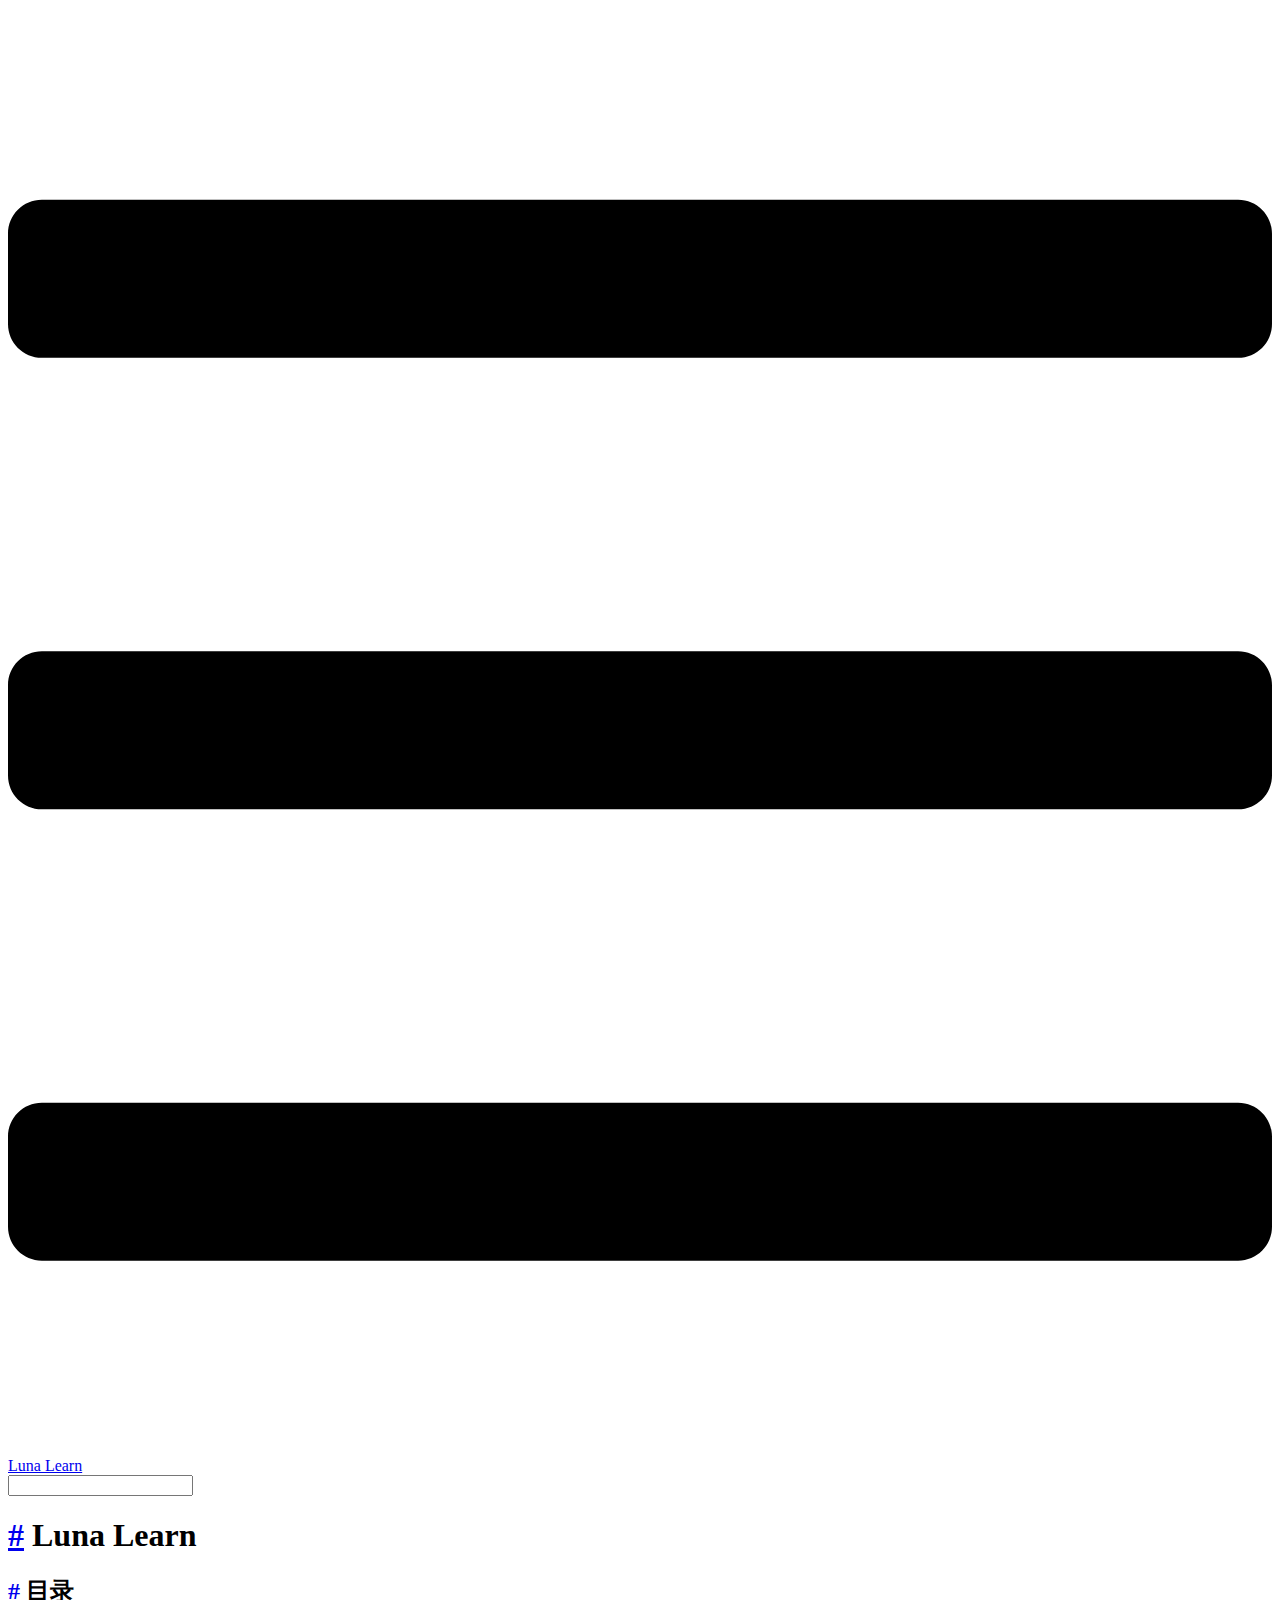
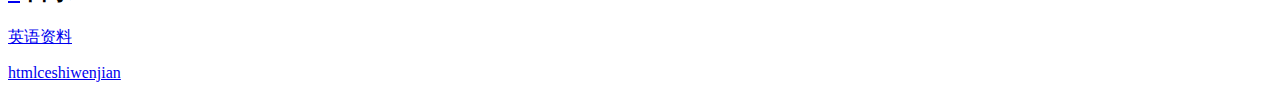
==== index.html @ 75dd422e "Deploy lunapen/lunalearn to github.com/lunapen/lunalearn.git:gh-pages" ====
<!DOCTYPE html>
<html lang="en-US">
  <head>
    <meta charset="utf-8">
    <meta name="viewport" content="width=device-width,initial-scale=1">
    <title>Luna Learn | Luna Learn</title>
    <meta name="description" content="Luna Learning Info">
    
    
    <link rel="preload" href="/lunalearn/assets/css/0.styles.c33a2234.css" as="style"><link rel="preload" href="/lunalearn/assets/js/app.5fbdd861.js" as="script"><link rel="preload" href="/lunalearn/assets/js/2.fe5e2482.js" as="script"><link rel="preload" href="/lunalearn/assets/js/6.fa6928d6.js" as="script"><link rel="prefetch" href="/lunalearn/assets/js/3.5d7d07a9.js"><link rel="prefetch" href="/lunalearn/assets/js/4.ecd92bb8.js"><link rel="prefetch" href="/lunalearn/assets/js/5.8da7331a.js"><link rel="prefetch" href="/lunalearn/assets/js/7.323d1b82.js">
    <link rel="stylesheet" href="/lunalearn/assets/css/0.styles.c33a2234.css">
  </head>
  <body>
    <div id="app" data-server-rendered="true"><div class="theme-container no-sidebar"><header class="navbar"><div class="sidebar-button"><svg xmlns="http://www.w3.org/2000/svg" aria-hidden="true" role="img" viewBox="0 0 448 512" class="icon"><path fill="currentColor" d="M436 124H12c-6.627 0-12-5.373-12-12V80c0-6.627 5.373-12 12-12h424c6.627 0 12 5.373 12 12v32c0 6.627-5.373 12-12 12zm0 160H12c-6.627 0-12-5.373-12-12v-32c0-6.627 5.373-12 12-12h424c6.627 0 12 5.373 12 12v32c0 6.627-5.373 12-12 12zm0 160H12c-6.627 0-12-5.373-12-12v-32c0-6.627 5.373-12 12-12h424c6.627 0 12 5.373 12 12v32c0 6.627-5.373 12-12 12z"></path></svg></div> <a href="/lunalearn/" class="home-link router-link-exact-active router-link-active"><!----> <span class="site-name">Luna Learn</span></a> <div class="links"><div class="search-box"><input aria-label="Search" autocomplete="off" spellcheck="false" value=""> <!----></div> <!----></div></header> <div class="sidebar-mask"></div> <aside class="sidebar"><!---->  <!----> </aside> <main class="page"> <div class="theme-default-content content__default"><h1 id="luna-learn"><a href="#luna-learn" aria-hidden="true" class="header-anchor">#</a> Luna Learn</h1> <h2 id="目录"><a href="#目录" aria-hidden="true" class="header-anchor">#</a> 目录</h2> <p><a href="/lunalearn/英语/英语.html">英语资料</a></p> <p><a href="test.html">htmlceshiwenjian</a></p></div> <footer class="page-edit"><!----> <!----></footer> <!----> </main></div><div class="global-ui"></div></div>
    <script src="/lunalearn/assets/js/app.5fbdd861.js" defer></script><script src="/lunalearn/assets/js/2.fe5e2482.js" defer></script><script src="/lunalearn/assets/js/6.fa6928d6.js" defer></script>
  </body>
</html>
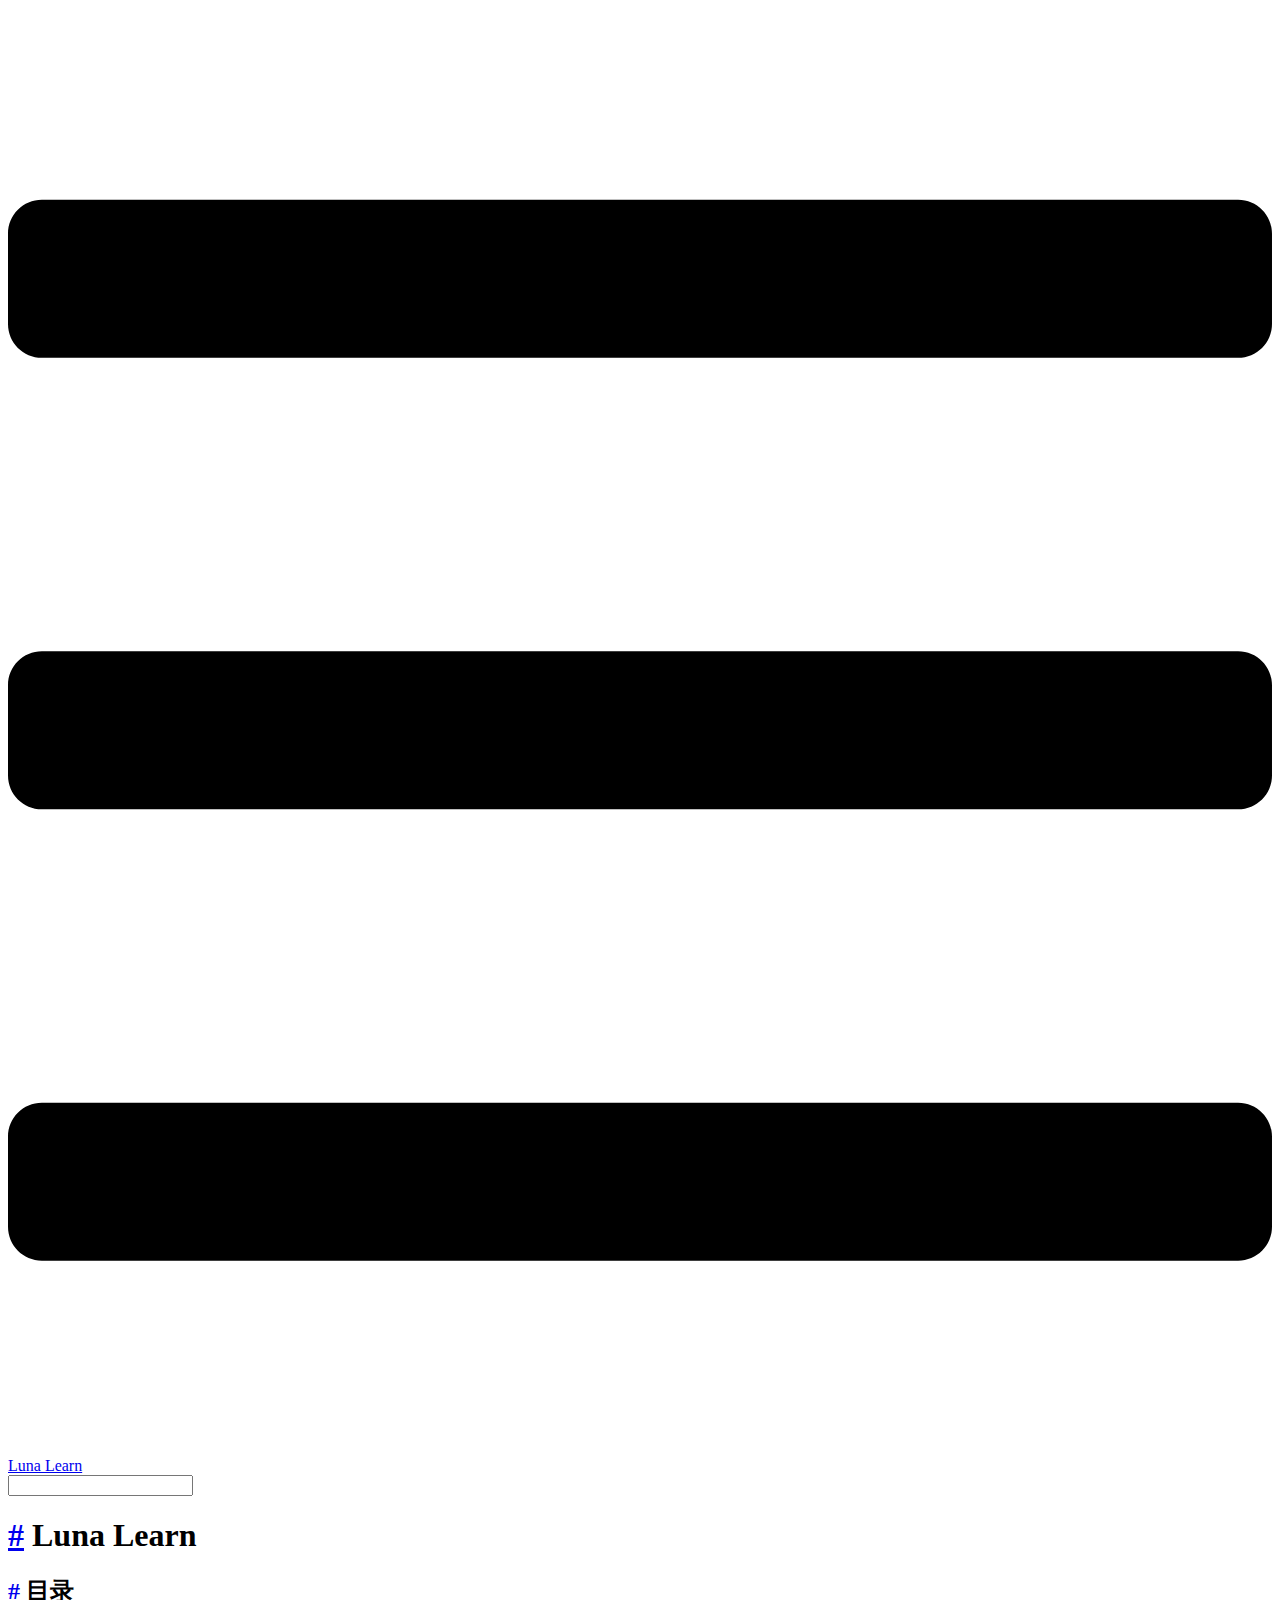
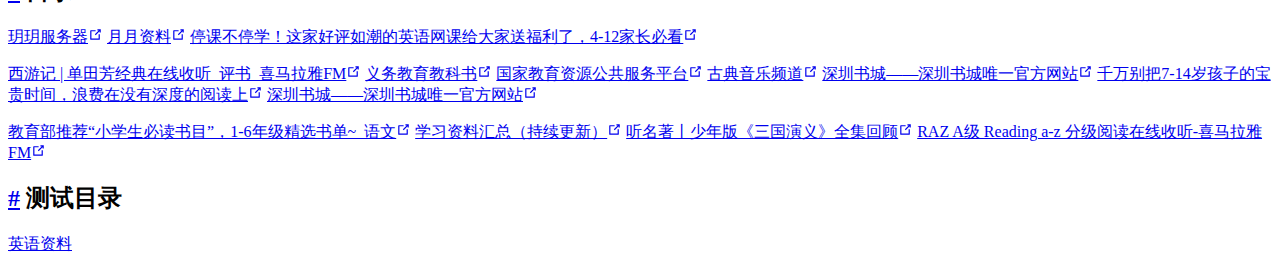
==== commit e15ee193: "Deploy lunapen/lunalearn to github.com/lunapen/lunalearn.git:gh-pages" ====
--- a/index.html
+++ b/index.html
@@ -4,14 +4,14 @@
     <meta charset="utf-8">
     <meta name="viewport" content="width=device-width,initial-scale=1">
     <title>Luna Learn | Luna Learn</title>
+    <meta name="generator" content="VuePress 1.5.4">
+    
     <meta name="description" content="Luna Learning Info">
-    
-    
-    <link rel="preload" href="/lunalearn/assets/css/0.styles.c33a2234.css" as="style"><link rel="preload" href="/lunalearn/assets/js/app.5fbdd861.js" as="script"><link rel="preload" href="/lunalearn/assets/js/2.fe5e2482.js" as="script"><link rel="preload" href="/lunalearn/assets/js/6.fa6928d6.js" as="script"><link rel="prefetch" href="/lunalearn/assets/js/3.5d7d07a9.js"><link rel="prefetch" href="/lunalearn/assets/js/4.ecd92bb8.js"><link rel="prefetch" href="/lunalearn/assets/js/5.8da7331a.js"><link rel="prefetch" href="/lunalearn/assets/js/7.323d1b82.js">
-    <link rel="stylesheet" href="/lunalearn/assets/css/0.styles.c33a2234.css">
+    <link rel="preload" href="/lunalearn/assets/css/0.styles.0b3ec290.css" as="style"><link rel="preload" href="/lunalearn/assets/js/app.a454f4f4.js" as="script"><link rel="preload" href="/lunalearn/assets/js/2.723adc8c.js" as="script"><link rel="preload" href="/lunalearn/assets/js/6.0cc2bf62.js" as="script"><link rel="prefetch" href="/lunalearn/assets/js/3.5d8bd6f5.js"><link rel="prefetch" href="/lunalearn/assets/js/4.ab7b9b03.js"><link rel="prefetch" href="/lunalearn/assets/js/5.4f9d5079.js">
+    <link rel="stylesheet" href="/lunalearn/assets/css/0.styles.0b3ec290.css">
   </head>
   <body>
-    <div id="app" data-server-rendered="true"><div class="theme-container no-sidebar"><header class="navbar"><div class="sidebar-button"><svg xmlns="http://www.w3.org/2000/svg" aria-hidden="true" role="img" viewBox="0 0 448 512" class="icon"><path fill="currentColor" d="M436 124H12c-6.627 0-12-5.373-12-12V80c0-6.627 5.373-12 12-12h424c6.627 0 12 5.373 12 12v32c0 6.627-5.373 12-12 12zm0 160H12c-6.627 0-12-5.373-12-12v-32c0-6.627 5.373-12 12-12h424c6.627 0 12 5.373 12 12v32c0 6.627-5.373 12-12 12zm0 160H12c-6.627 0-12-5.373-12-12v-32c0-6.627 5.373-12 12-12h424c6.627 0 12 5.373 12 12v32c0 6.627-5.373 12-12 12z"></path></svg></div> <a href="/lunalearn/" class="home-link router-link-exact-active router-link-active"><!----> <span class="site-name">Luna Learn</span></a> <div class="links"><div class="search-box"><input aria-label="Search" autocomplete="off" spellcheck="false" value=""> <!----></div> <!----></div></header> <div class="sidebar-mask"></div> <aside class="sidebar"><!---->  <!----> </aside> <main class="page"> <div class="theme-default-content content__default"><h1 id="luna-learn"><a href="#luna-learn" aria-hidden="true" class="header-anchor">#</a> Luna Learn</h1> <h2 id="目录"><a href="#目录" aria-hidden="true" class="header-anchor">#</a> 目录</h2> <p><a href="/lunalearn/英语/英语.html">英语资料</a></p> <p><a href="test.html">htmlceshiwenjian</a></p></div> <footer class="page-edit"><!----> <!----></footer> <!----> </main></div><div class="global-ui"></div></div>
-    <script src="/lunalearn/assets/js/app.5fbdd861.js" defer></script><script src="/lunalearn/assets/js/2.fe5e2482.js" defer></script><script src="/lunalearn/assets/js/6.fa6928d6.js" defer></script>
+    <div id="app" data-server-rendered="true"><div class="theme-container no-sidebar"><header class="navbar"><div class="sidebar-button"><svg xmlns="http://www.w3.org/2000/svg" aria-hidden="true" role="img" viewBox="0 0 448 512" class="icon"><path fill="currentColor" d="M436 124H12c-6.627 0-12-5.373-12-12V80c0-6.627 5.373-12 12-12h424c6.627 0 12 5.373 12 12v32c0 6.627-5.373 12-12 12zm0 160H12c-6.627 0-12-5.373-12-12v-32c0-6.627 5.373-12 12-12h424c6.627 0 12 5.373 12 12v32c0 6.627-5.373 12-12 12zm0 160H12c-6.627 0-12-5.373-12-12v-32c0-6.627 5.373-12 12-12h424c6.627 0 12 5.373 12 12v32c0 6.627-5.373 12-12 12z"></path></svg></div> <a href="/lunalearn/" aria-current="page" class="home-link router-link-exact-active router-link-active"><!----> <span class="site-name">Luna Learn</span></a> <div class="links"><div class="search-box"><input aria-label="Search" autocomplete="off" spellcheck="false" value=""> <!----></div> <!----></div></header> <div class="sidebar-mask"></div> <aside class="sidebar"><!---->  <!----> </aside> <main class="page"> <div class="theme-default-content content__default"><h1 id="luna-learn"><a href="#luna-learn" class="header-anchor">#</a> Luna Learn</h1> <h2 id="目录"><a href="#目录" class="header-anchor">#</a> 目录</h2> <p><a href="http://192.168.3.103:8080/" target="_blank" rel="noopener noreferrer">玥玥服务器<svg xmlns="http://www.w3.org/2000/svg" aria-hidden="true" x="0px" y="0px" viewBox="0 0 100 100" width="15" height="15" class="icon outbound"><path fill="currentColor" d="M18.8,85.1h56l0,0c2.2,0,4-1.8,4-4v-32h-8v28h-48v-48h28v-8h-32l0,0c-2.2,0-4,1.8-4,4v56C14.8,83.3,16.6,85.1,18.8,85.1z"></path> <polygon fill="currentColor" points="45.7,48.7 51.3,54.3 77.2,28.5 77.2,37.2 85.2,37.2 85.2,14.9 62.8,14.9 62.8,22.9 71.5,22.9"></polygon></svg></a> <a href="http://192.168.3.103:8090/" target="_blank" rel="noopener noreferrer">月月资料<svg xmlns="http://www.w3.org/2000/svg" aria-hidden="true" x="0px" y="0px" viewBox="0 0 100 100" width="15" height="15" class="icon outbound"><path fill="currentColor" d="M18.8,85.1h56l0,0c2.2,0,4-1.8,4-4v-32h-8v28h-48v-48h28v-8h-32l0,0c-2.2,0-4,1.8-4,4v56C14.8,83.3,16.6,85.1,18.8,85.1z"></path> <polygon fill="currentColor" points="45.7,48.7 51.3,54.3 77.2,28.5 77.2,37.2 85.2,37.2 85.2,14.9 62.8,14.9 62.8,22.9 71.5,22.9"></polygon></svg></a> <a href="https://mp.weixin.qq.com/s/Y0344AFlbVqsIZoWi_3NJQ" target="_blank" rel="noopener noreferrer">停课不停学！这家好评如潮的英语网课给大家送福利了，4-12家长必看<svg xmlns="http://www.w3.org/2000/svg" aria-hidden="true" x="0px" y="0px" viewBox="0 0 100 100" width="15" height="15" class="icon outbound"><path fill="currentColor" d="M18.8,85.1h56l0,0c2.2,0,4-1.8,4-4v-32h-8v28h-48v-48h28v-8h-32l0,0c-2.2,0-4,1.8-4,4v56C14.8,83.3,16.6,85.1,18.8,85.1z"></path> <polygon fill="currentColor" points="45.7,48.7 51.3,54.3 77.2,28.5 77.2,37.2 85.2,37.2 85.2,14.9 62.8,14.9 62.8,22.9 71.5,22.9"></polygon></svg></a></p> <p><a href="https://www.ximalaya.com/xiangsheng/3196/" target="_blank" rel="noopener noreferrer">西游记 | 单田芳经典在线收听_评书_喜马拉雅FM<svg xmlns="http://www.w3.org/2000/svg" aria-hidden="true" x="0px" y="0px" viewBox="0 0 100 100" width="15" height="15" class="icon outbound"><path fill="currentColor" d="M18.8,85.1h56l0,0c2.2,0,4-1.8,4-4v-32h-8v28h-48v-48h28v-8h-32l0,0c-2.2,0-4,1.8-4,4v56C14.8,83.3,16.6,85.1,18.8,85.1z"></path> <polygon fill="currentColor" points="45.7,48.7 51.3,54.3 77.2,28.5 77.2,37.2 85.2,37.2 85.2,14.9 62.8,14.9 62.8,22.9 71.5,22.9"></polygon></svg></a> <a href="http://bp.pep.com.cn/jc/ywjyjks/ywjygjkcjc/index.html?from=timeline&amp;isappinstalled=0" target="_blank" rel="noopener noreferrer">义务教育教科书<svg xmlns="http://www.w3.org/2000/svg" aria-hidden="true" x="0px" y="0px" viewBox="0 0 100 100" width="15" height="15" class="icon outbound"><path fill="currentColor" d="M18.8,85.1h56l0,0c2.2,0,4-1.8,4-4v-32h-8v28h-48v-48h28v-8h-32l0,0c-2.2,0-4,1.8-4,4v56C14.8,83.3,16.6,85.1,18.8,85.1z"></path> <polygon fill="currentColor" points="45.7,48.7 51.3,54.3 77.2,28.5 77.2,37.2 85.2,37.2 85.2,14.9 62.8,14.9 62.8,22.9 71.5,22.9"></polygon></svg></a> <a href="http://www.eduyun.cn/" target="_blank" rel="noopener noreferrer">国家教育资源公共服务平台<svg xmlns="http://www.w3.org/2000/svg" aria-hidden="true" x="0px" y="0px" viewBox="0 0 100 100" width="15" height="15" class="icon outbound"><path fill="currentColor" d="M18.8,85.1h56l0,0c2.2,0,4-1.8,4-4v-32h-8v28h-48v-48h28v-8h-32l0,0c-2.2,0-4,1.8-4,4v56C14.8,83.3,16.6,85.1,18.8,85.1z"></path> <polygon fill="currentColor" points="45.7,48.7 51.3,54.3 77.2,28.5 77.2,37.2 85.2,37.2 85.2,14.9 62.8,14.9 62.8,22.9 71.5,22.9"></polygon></svg></a> <a href="http://www.ncpa-classic.com/" target="_blank" rel="noopener noreferrer">古典音乐频道<svg xmlns="http://www.w3.org/2000/svg" aria-hidden="true" x="0px" y="0px" viewBox="0 0 100 100" width="15" height="15" class="icon outbound"><path fill="currentColor" d="M18.8,85.1h56l0,0c2.2,0,4-1.8,4-4v-32h-8v28h-48v-48h28v-8h-32l0,0c-2.2,0-4,1.8-4,4v56C14.8,83.3,16.6,85.1,18.8,85.1z"></path> <polygon fill="currentColor" points="45.7,48.7 51.3,54.3 77.2,28.5 77.2,37.2 85.2,37.2 85.2,14.9 62.8,14.9 62.8,22.9 71.5,22.9"></polygon></svg></a> <a href="https://www.szbookmall.com/" target="_blank" rel="noopener noreferrer">深圳书城——深圳书城唯一官方网站<svg xmlns="http://www.w3.org/2000/svg" aria-hidden="true" x="0px" y="0px" viewBox="0 0 100 100" width="15" height="15" class="icon outbound"><path fill="currentColor" d="M18.8,85.1h56l0,0c2.2,0,4-1.8,4-4v-32h-8v28h-48v-48h28v-8h-32l0,0c-2.2,0-4,1.8-4,4v56C14.8,83.3,16.6,85.1,18.8,85.1z"></path> <polygon fill="currentColor" points="45.7,48.7 51.3,54.3 77.2,28.5 77.2,37.2 85.2,37.2 85.2,14.9 62.8,14.9 62.8,22.9 71.5,22.9"></polygon></svg></a> <a href="https://mp.weixin.qq.com/s/RybhCmQ7KZSVSfNQa30jxQ" target="_blank" rel="noopener noreferrer">千万别把7-14岁孩子的宝贵时间，浪费在没有深度的阅读上<svg xmlns="http://www.w3.org/2000/svg" aria-hidden="true" x="0px" y="0px" viewBox="0 0 100 100" width="15" height="15" class="icon outbound"><path fill="currentColor" d="M18.8,85.1h56l0,0c2.2,0,4-1.8,4-4v-32h-8v28h-48v-48h28v-8h-32l0,0c-2.2,0-4,1.8-4,4v56C14.8,83.3,16.6,85.1,18.8,85.1z"></path> <polygon fill="currentColor" points="45.7,48.7 51.3,54.3 77.2,28.5 77.2,37.2 85.2,37.2 85.2,14.9 62.8,14.9 62.8,22.9 71.5,22.9"></polygon></svg></a> <a href="https://www.szbookmall.com/search?keyword=%E9%95%BF%E9%9D%92%E8%97%A4" target="_blank" rel="noopener noreferrer">深圳书城——深圳书城唯一官方网站<svg xmlns="http://www.w3.org/2000/svg" aria-hidden="true" x="0px" y="0px" viewBox="0 0 100 100" width="15" height="15" class="icon outbound"><path fill="currentColor" d="M18.8,85.1h56l0,0c2.2,0,4-1.8,4-4v-32h-8v28h-48v-48h28v-8h-32l0,0c-2.2,0-4,1.8-4,4v56C14.8,83.3,16.6,85.1,18.8,85.1z"></path> <polygon fill="currentColor" points="45.7,48.7 51.3,54.3 77.2,28.5 77.2,37.2 85.2,37.2 85.2,14.9 62.8,14.9 62.8,22.9 71.5,22.9"></polygon></svg></a></p> <p><a href="https://www.sohu.com/a/329082604_823141" target="_blank" rel="noopener noreferrer">教育部推荐“小学生必读书目”，1-6年级精选书单~_语文<svg xmlns="http://www.w3.org/2000/svg" aria-hidden="true" x="0px" y="0px" viewBox="0 0 100 100" width="15" height="15" class="icon outbound"><path fill="currentColor" d="M18.8,85.1h56l0,0c2.2,0,4-1.8,4-4v-32h-8v28h-48v-48h28v-8h-32l0,0c-2.2,0-4,1.8-4,4v56C14.8,83.3,16.6,85.1,18.8,85.1z"></path> <polygon fill="currentColor" points="45.7,48.7 51.3,54.3 77.2,28.5 77.2,37.2 85.2,37.2 85.2,14.9 62.8,14.9 62.8,22.9 71.5,22.9"></polygon></svg></a> <a href="https://www.sohu.com/a/197954657_99904014" target="_blank" rel="noopener noreferrer">学习资料汇总（持续更新）<svg xmlns="http://www.w3.org/2000/svg" aria-hidden="true" x="0px" y="0px" viewBox="0 0 100 100" width="15" height="15" class="icon outbound"><path fill="currentColor" d="M18.8,85.1h56l0,0c2.2,0,4-1.8,4-4v-32h-8v28h-48v-48h28v-8h-32l0,0c-2.2,0-4,1.8-4,4v56C14.8,83.3,16.6,85.1,18.8,85.1z"></path> <polygon fill="currentColor" points="45.7,48.7 51.3,54.3 77.2,28.5 77.2,37.2 85.2,37.2 85.2,14.9 62.8,14.9 62.8,22.9 71.5,22.9"></polygon></svg></a> <a href="https://mp.weixin.qq.com/s/u2RkjOWJ90drA4Id2Y0jGg" target="_blank" rel="noopener noreferrer">听名著丨少年版《三国演义》全集回顾<svg xmlns="http://www.w3.org/2000/svg" aria-hidden="true" x="0px" y="0px" viewBox="0 0 100 100" width="15" height="15" class="icon outbound"><path fill="currentColor" d="M18.8,85.1h56l0,0c2.2,0,4-1.8,4-4v-32h-8v28h-48v-48h28v-8h-32l0,0c-2.2,0-4,1.8-4,4v56C14.8,83.3,16.6,85.1,18.8,85.1z"></path> <polygon fill="currentColor" points="45.7,48.7 51.3,54.3 77.2,28.5 77.2,37.2 85.2,37.2 85.2,14.9 62.8,14.9 62.8,22.9 71.5,22.9"></polygon></svg></a> <a href="https://www.ximalaya.com/ertong/15759134/" target="_blank" rel="noopener noreferrer">RAZ A级 Reading a-z 分级阅读在线收听-喜马拉雅FM<svg xmlns="http://www.w3.org/2000/svg" aria-hidden="true" x="0px" y="0px" viewBox="0 0 100 100" width="15" height="15" class="icon outbound"><path fill="currentColor" d="M18.8,85.1h56l0,0c2.2,0,4-1.8,4-4v-32h-8v28h-48v-48h28v-8h-32l0,0c-2.2,0-4,1.8-4,4v56C14.8,83.3,16.6,85.1,18.8,85.1z"></path> <polygon fill="currentColor" points="45.7,48.7 51.3,54.3 77.2,28.5 77.2,37.2 85.2,37.2 85.2,14.9 62.8,14.9 62.8,22.9 71.5,22.9"></polygon></svg></a></p> <h2 id="测试目录"><a href="#测试目录" class="header-anchor">#</a> 测试目录</h2> <p><a href="/lunalearn/英语/英语.html">英语资料</a></p></div> <footer class="page-edit"><!----> <!----></footer> <!----> </main></div><div class="global-ui"></div></div>
+    <script src="/lunalearn/assets/js/app.a454f4f4.js" defer></script><script src="/lunalearn/assets/js/2.723adc8c.js" defer></script><script src="/lunalearn/assets/js/6.0cc2bf62.js" defer></script>
   </body>
 </html>
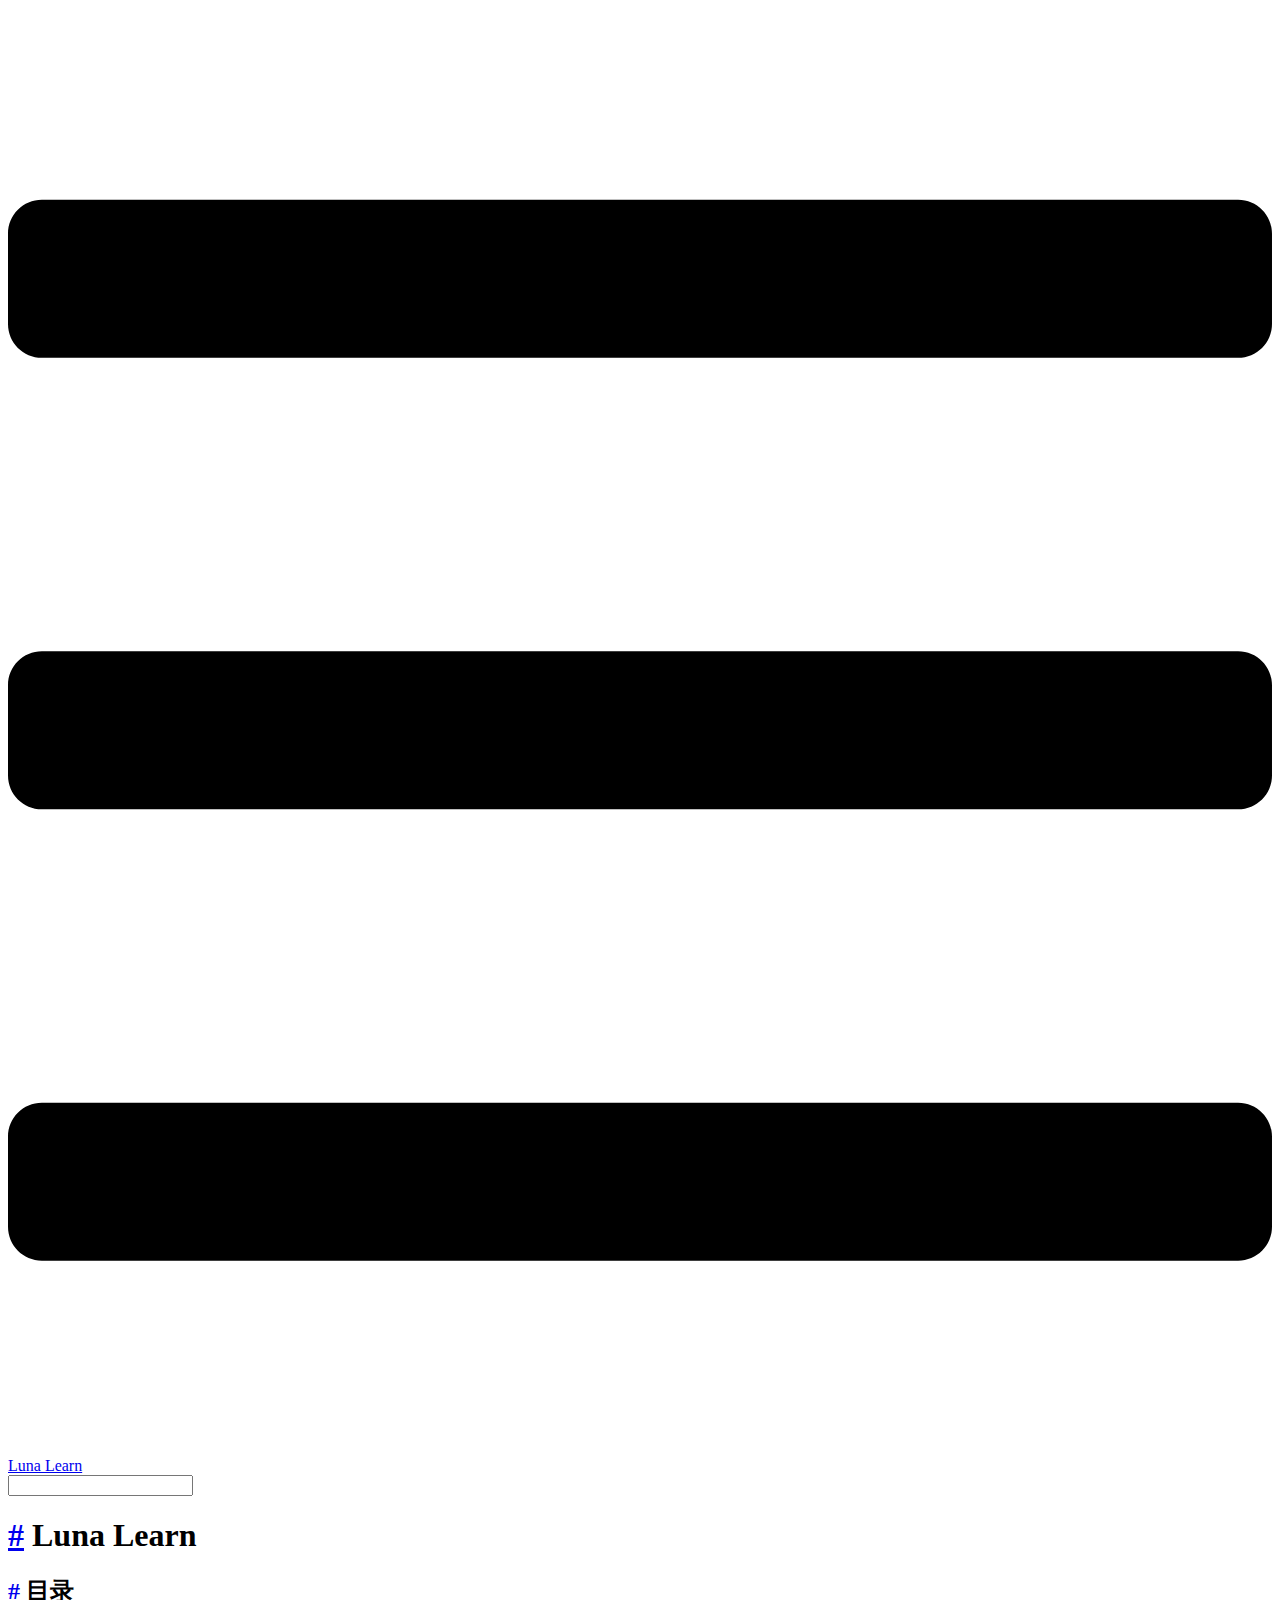
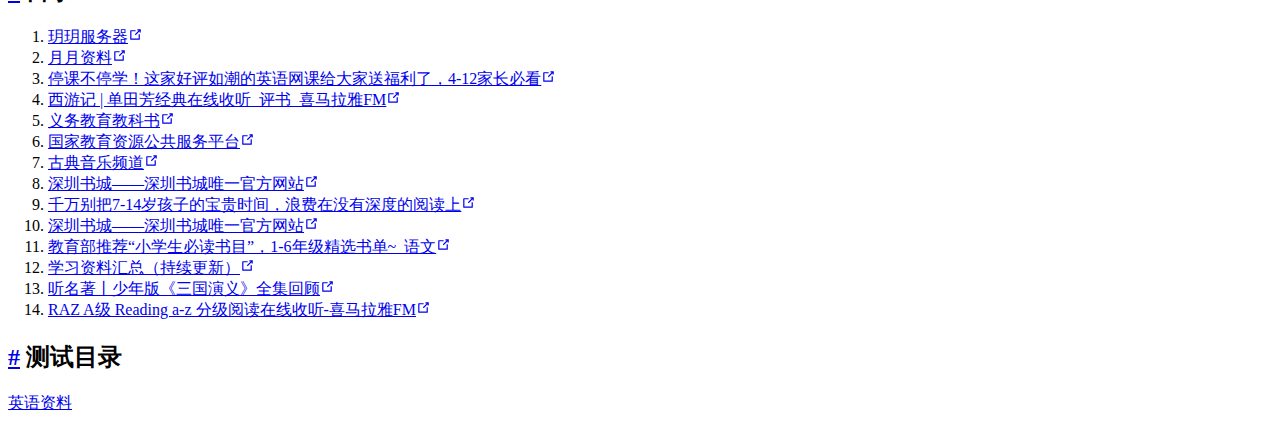
==== commit 32d64bc1: "Deploy lunapen/lunalearn to github.com/lunapen/lunalearn.git:gh-pages" ====
--- a/index.html
+++ b/index.html
@@ -7,11 +7,11 @@
     <meta name="generator" content="VuePress 1.5.4">
     
     <meta name="description" content="Luna Learning Info">
-    <link rel="preload" href="/lunalearn/assets/css/0.styles.0b3ec290.css" as="style"><link rel="preload" href="/lunalearn/assets/js/app.a454f4f4.js" as="script"><link rel="preload" href="/lunalearn/assets/js/2.723adc8c.js" as="script"><link rel="preload" href="/lunalearn/assets/js/6.0cc2bf62.js" as="script"><link rel="prefetch" href="/lunalearn/assets/js/3.5d8bd6f5.js"><link rel="prefetch" href="/lunalearn/assets/js/4.ab7b9b03.js"><link rel="prefetch" href="/lunalearn/assets/js/5.4f9d5079.js">
+    <link rel="preload" href="/lunalearn/assets/css/0.styles.0b3ec290.css" as="style"><link rel="preload" href="/lunalearn/assets/js/app.b7eec5b1.js" as="script"><link rel="preload" href="/lunalearn/assets/js/2.723adc8c.js" as="script"><link rel="preload" href="/lunalearn/assets/js/6.4246b91c.js" as="script"><link rel="prefetch" href="/lunalearn/assets/js/3.5d8bd6f5.js"><link rel="prefetch" href="/lunalearn/assets/js/4.5028f080.js"><link rel="prefetch" href="/lunalearn/assets/js/5.4f9d5079.js">
     <link rel="stylesheet" href="/lunalearn/assets/css/0.styles.0b3ec290.css">
   </head>
   <body>
-    <div id="app" data-server-rendered="true"><div class="theme-container no-sidebar"><header class="navbar"><div class="sidebar-button"><svg xmlns="http://www.w3.org/2000/svg" aria-hidden="true" role="img" viewBox="0 0 448 512" class="icon"><path fill="currentColor" d="M436 124H12c-6.627 0-12-5.373-12-12V80c0-6.627 5.373-12 12-12h424c6.627 0 12 5.373 12 12v32c0 6.627-5.373 12-12 12zm0 160H12c-6.627 0-12-5.373-12-12v-32c0-6.627 5.373-12 12-12h424c6.627 0 12 5.373 12 12v32c0 6.627-5.373 12-12 12zm0 160H12c-6.627 0-12-5.373-12-12v-32c0-6.627 5.373-12 12-12h424c6.627 0 12 5.373 12 12v32c0 6.627-5.373 12-12 12z"></path></svg></div> <a href="/lunalearn/" aria-current="page" class="home-link router-link-exact-active router-link-active"><!----> <span class="site-name">Luna Learn</span></a> <div class="links"><div class="search-box"><input aria-label="Search" autocomplete="off" spellcheck="false" value=""> <!----></div> <!----></div></header> <div class="sidebar-mask"></div> <aside class="sidebar"><!---->  <!----> </aside> <main class="page"> <div class="theme-default-content content__default"><h1 id="luna-learn"><a href="#luna-learn" class="header-anchor">#</a> Luna Learn</h1> <h2 id="目录"><a href="#目录" class="header-anchor">#</a> 目录</h2> <p><a href="http://192.168.3.103:8080/" target="_blank" rel="noopener noreferrer">玥玥服务器<svg xmlns="http://www.w3.org/2000/svg" aria-hidden="true" x="0px" y="0px" viewBox="0 0 100 100" width="15" height="15" class="icon outbound"><path fill="currentColor" d="M18.8,85.1h56l0,0c2.2,0,4-1.8,4-4v-32h-8v28h-48v-48h28v-8h-32l0,0c-2.2,0-4,1.8-4,4v56C14.8,83.3,16.6,85.1,18.8,85.1z"></path> <polygon fill="currentColor" points="45.7,48.7 51.3,54.3 77.2,28.5 77.2,37.2 85.2,37.2 85.2,14.9 62.8,14.9 62.8,22.9 71.5,22.9"></polygon></svg></a> <a href="http://192.168.3.103:8090/" target="_blank" rel="noopener noreferrer">月月资料<svg xmlns="http://www.w3.org/2000/svg" aria-hidden="true" x="0px" y="0px" viewBox="0 0 100 100" width="15" height="15" class="icon outbound"><path fill="currentColor" d="M18.8,85.1h56l0,0c2.2,0,4-1.8,4-4v-32h-8v28h-48v-48h28v-8h-32l0,0c-2.2,0-4,1.8-4,4v56C14.8,83.3,16.6,85.1,18.8,85.1z"></path> <polygon fill="currentColor" points="45.7,48.7 51.3,54.3 77.2,28.5 77.2,37.2 85.2,37.2 85.2,14.9 62.8,14.9 62.8,22.9 71.5,22.9"></polygon></svg></a> <a href="https://mp.weixin.qq.com/s/Y0344AFlbVqsIZoWi_3NJQ" target="_blank" rel="noopener noreferrer">停课不停学！这家好评如潮的英语网课给大家送福利了，4-12家长必看<svg xmlns="http://www.w3.org/2000/svg" aria-hidden="true" x="0px" y="0px" viewBox="0 0 100 100" width="15" height="15" class="icon outbound"><path fill="currentColor" d="M18.8,85.1h56l0,0c2.2,0,4-1.8,4-4v-32h-8v28h-48v-48h28v-8h-32l0,0c-2.2,0-4,1.8-4,4v56C14.8,83.3,16.6,85.1,18.8,85.1z"></path> <polygon fill="currentColor" points="45.7,48.7 51.3,54.3 77.2,28.5 77.2,37.2 85.2,37.2 85.2,14.9 62.8,14.9 62.8,22.9 71.5,22.9"></polygon></svg></a></p> <p><a href="https://www.ximalaya.com/xiangsheng/3196/" target="_blank" rel="noopener noreferrer">西游记 | 单田芳经典在线收听_评书_喜马拉雅FM<svg xmlns="http://www.w3.org/2000/svg" aria-hidden="true" x="0px" y="0px" viewBox="0 0 100 100" width="15" height="15" class="icon outbound"><path fill="currentColor" d="M18.8,85.1h56l0,0c2.2,0,4-1.8,4-4v-32h-8v28h-48v-48h28v-8h-32l0,0c-2.2,0-4,1.8-4,4v56C14.8,83.3,16.6,85.1,18.8,85.1z"></path> <polygon fill="currentColor" points="45.7,48.7 51.3,54.3 77.2,28.5 77.2,37.2 85.2,37.2 85.2,14.9 62.8,14.9 62.8,22.9 71.5,22.9"></polygon></svg></a> <a href="http://bp.pep.com.cn/jc/ywjyjks/ywjygjkcjc/index.html?from=timeline&amp;isappinstalled=0" target="_blank" rel="noopener noreferrer">义务教育教科书<svg xmlns="http://www.w3.org/2000/svg" aria-hidden="true" x="0px" y="0px" viewBox="0 0 100 100" width="15" height="15" class="icon outbound"><path fill="currentColor" d="M18.8,85.1h56l0,0c2.2,0,4-1.8,4-4v-32h-8v28h-48v-48h28v-8h-32l0,0c-2.2,0-4,1.8-4,4v56C14.8,83.3,16.6,85.1,18.8,85.1z"></path> <polygon fill="currentColor" points="45.7,48.7 51.3,54.3 77.2,28.5 77.2,37.2 85.2,37.2 85.2,14.9 62.8,14.9 62.8,22.9 71.5,22.9"></polygon></svg></a> <a href="http://www.eduyun.cn/" target="_blank" rel="noopener noreferrer">国家教育资源公共服务平台<svg xmlns="http://www.w3.org/2000/svg" aria-hidden="true" x="0px" y="0px" viewBox="0 0 100 100" width="15" height="15" class="icon outbound"><path fill="currentColor" d="M18.8,85.1h56l0,0c2.2,0,4-1.8,4-4v-32h-8v28h-48v-48h28v-8h-32l0,0c-2.2,0-4,1.8-4,4v56C14.8,83.3,16.6,85.1,18.8,85.1z"></path> <polygon fill="currentColor" points="45.7,48.7 51.3,54.3 77.2,28.5 77.2,37.2 85.2,37.2 85.2,14.9 62.8,14.9 62.8,22.9 71.5,22.9"></polygon></svg></a> <a href="http://www.ncpa-classic.com/" target="_blank" rel="noopener noreferrer">古典音乐频道<svg xmlns="http://www.w3.org/2000/svg" aria-hidden="true" x="0px" y="0px" viewBox="0 0 100 100" width="15" height="15" class="icon outbound"><path fill="currentColor" d="M18.8,85.1h56l0,0c2.2,0,4-1.8,4-4v-32h-8v28h-48v-48h28v-8h-32l0,0c-2.2,0-4,1.8-4,4v56C14.8,83.3,16.6,85.1,18.8,85.1z"></path> <polygon fill="currentColor" points="45.7,48.7 51.3,54.3 77.2,28.5 77.2,37.2 85.2,37.2 85.2,14.9 62.8,14.9 62.8,22.9 71.5,22.9"></polygon></svg></a> <a href="https://www.szbookmall.com/" target="_blank" rel="noopener noreferrer">深圳书城——深圳书城唯一官方网站<svg xmlns="http://www.w3.org/2000/svg" aria-hidden="true" x="0px" y="0px" viewBox="0 0 100 100" width="15" height="15" class="icon outbound"><path fill="currentColor" d="M18.8,85.1h56l0,0c2.2,0,4-1.8,4-4v-32h-8v28h-48v-48h28v-8h-32l0,0c-2.2,0-4,1.8-4,4v56C14.8,83.3,16.6,85.1,18.8,85.1z"></path> <polygon fill="currentColor" points="45.7,48.7 51.3,54.3 77.2,28.5 77.2,37.2 85.2,37.2 85.2,14.9 62.8,14.9 62.8,22.9 71.5,22.9"></polygon></svg></a> <a href="https://mp.weixin.qq.com/s/RybhCmQ7KZSVSfNQa30jxQ" target="_blank" rel="noopener noreferrer">千万别把7-14岁孩子的宝贵时间，浪费在没有深度的阅读上<svg xmlns="http://www.w3.org/2000/svg" aria-hidden="true" x="0px" y="0px" viewBox="0 0 100 100" width="15" height="15" class="icon outbound"><path fill="currentColor" d="M18.8,85.1h56l0,0c2.2,0,4-1.8,4-4v-32h-8v28h-48v-48h28v-8h-32l0,0c-2.2,0-4,1.8-4,4v56C14.8,83.3,16.6,85.1,18.8,85.1z"></path> <polygon fill="currentColor" points="45.7,48.7 51.3,54.3 77.2,28.5 77.2,37.2 85.2,37.2 85.2,14.9 62.8,14.9 62.8,22.9 71.5,22.9"></polygon></svg></a> <a href="https://www.szbookmall.com/search?keyword=%E9%95%BF%E9%9D%92%E8%97%A4" target="_blank" rel="noopener noreferrer">深圳书城——深圳书城唯一官方网站<svg xmlns="http://www.w3.org/2000/svg" aria-hidden="true" x="0px" y="0px" viewBox="0 0 100 100" width="15" height="15" class="icon outbound"><path fill="currentColor" d="M18.8,85.1h56l0,0c2.2,0,4-1.8,4-4v-32h-8v28h-48v-48h28v-8h-32l0,0c-2.2,0-4,1.8-4,4v56C14.8,83.3,16.6,85.1,18.8,85.1z"></path> <polygon fill="currentColor" points="45.7,48.7 51.3,54.3 77.2,28.5 77.2,37.2 85.2,37.2 85.2,14.9 62.8,14.9 62.8,22.9 71.5,22.9"></polygon></svg></a></p> <p><a href="https://www.sohu.com/a/329082604_823141" target="_blank" rel="noopener noreferrer">教育部推荐“小学生必读书目”，1-6年级精选书单~_语文<svg xmlns="http://www.w3.org/2000/svg" aria-hidden="true" x="0px" y="0px" viewBox="0 0 100 100" width="15" height="15" class="icon outbound"><path fill="currentColor" d="M18.8,85.1h56l0,0c2.2,0,4-1.8,4-4v-32h-8v28h-48v-48h28v-8h-32l0,0c-2.2,0-4,1.8-4,4v56C14.8,83.3,16.6,85.1,18.8,85.1z"></path> <polygon fill="currentColor" points="45.7,48.7 51.3,54.3 77.2,28.5 77.2,37.2 85.2,37.2 85.2,14.9 62.8,14.9 62.8,22.9 71.5,22.9"></polygon></svg></a> <a href="https://www.sohu.com/a/197954657_99904014" target="_blank" rel="noopener noreferrer">学习资料汇总（持续更新）<svg xmlns="http://www.w3.org/2000/svg" aria-hidden="true" x="0px" y="0px" viewBox="0 0 100 100" width="15" height="15" class="icon outbound"><path fill="currentColor" d="M18.8,85.1h56l0,0c2.2,0,4-1.8,4-4v-32h-8v28h-48v-48h28v-8h-32l0,0c-2.2,0-4,1.8-4,4v56C14.8,83.3,16.6,85.1,18.8,85.1z"></path> <polygon fill="currentColor" points="45.7,48.7 51.3,54.3 77.2,28.5 77.2,37.2 85.2,37.2 85.2,14.9 62.8,14.9 62.8,22.9 71.5,22.9"></polygon></svg></a> <a href="https://mp.weixin.qq.com/s/u2RkjOWJ90drA4Id2Y0jGg" target="_blank" rel="noopener noreferrer">听名著丨少年版《三国演义》全集回顾<svg xmlns="http://www.w3.org/2000/svg" aria-hidden="true" x="0px" y="0px" viewBox="0 0 100 100" width="15" height="15" class="icon outbound"><path fill="currentColor" d="M18.8,85.1h56l0,0c2.2,0,4-1.8,4-4v-32h-8v28h-48v-48h28v-8h-32l0,0c-2.2,0-4,1.8-4,4v56C14.8,83.3,16.6,85.1,18.8,85.1z"></path> <polygon fill="currentColor" points="45.7,48.7 51.3,54.3 77.2,28.5 77.2,37.2 85.2,37.2 85.2,14.9 62.8,14.9 62.8,22.9 71.5,22.9"></polygon></svg></a> <a href="https://www.ximalaya.com/ertong/15759134/" target="_blank" rel="noopener noreferrer">RAZ A级 Reading a-z 分级阅读在线收听-喜马拉雅FM<svg xmlns="http://www.w3.org/2000/svg" aria-hidden="true" x="0px" y="0px" viewBox="0 0 100 100" width="15" height="15" class="icon outbound"><path fill="currentColor" d="M18.8,85.1h56l0,0c2.2,0,4-1.8,4-4v-32h-8v28h-48v-48h28v-8h-32l0,0c-2.2,0-4,1.8-4,4v56C14.8,83.3,16.6,85.1,18.8,85.1z"></path> <polygon fill="currentColor" points="45.7,48.7 51.3,54.3 77.2,28.5 77.2,37.2 85.2,37.2 85.2,14.9 62.8,14.9 62.8,22.9 71.5,22.9"></polygon></svg></a></p> <h2 id="测试目录"><a href="#测试目录" class="header-anchor">#</a> 测试目录</h2> <p><a href="/lunalearn/英语/英语.html">英语资料</a></p></div> <footer class="page-edit"><!----> <!----></footer> <!----> </main></div><div class="global-ui"></div></div>
-    <script src="/lunalearn/assets/js/app.a454f4f4.js" defer></script><script src="/lunalearn/assets/js/2.723adc8c.js" defer></script><script src="/lunalearn/assets/js/6.0cc2bf62.js" defer></script>
+    <div id="app" data-server-rendered="true"><div class="theme-container no-sidebar"><header class="navbar"><div class="sidebar-button"><svg xmlns="http://www.w3.org/2000/svg" aria-hidden="true" role="img" viewBox="0 0 448 512" class="icon"><path fill="currentColor" d="M436 124H12c-6.627 0-12-5.373-12-12V80c0-6.627 5.373-12 12-12h424c6.627 0 12 5.373 12 12v32c0 6.627-5.373 12-12 12zm0 160H12c-6.627 0-12-5.373-12-12v-32c0-6.627 5.373-12 12-12h424c6.627 0 12 5.373 12 12v32c0 6.627-5.373 12-12 12zm0 160H12c-6.627 0-12-5.373-12-12v-32c0-6.627 5.373-12 12-12h424c6.627 0 12 5.373 12 12v32c0 6.627-5.373 12-12 12z"></path></svg></div> <a href="/lunalearn/" aria-current="page" class="home-link router-link-exact-active router-link-active"><!----> <span class="site-name">Luna Learn</span></a> <div class="links"><div class="search-box"><input aria-label="Search" autocomplete="off" spellcheck="false" value=""> <!----></div> <!----></div></header> <div class="sidebar-mask"></div> <aside class="sidebar"><!---->  <!----> </aside> <main class="page"> <div class="theme-default-content content__default"><h1 id="luna-learn"><a href="#luna-learn" class="header-anchor">#</a> Luna Learn</h1> <h2 id="目录"><a href="#目录" class="header-anchor">#</a> 目录</h2> <ol><li><a href="http://192.168.3.103:8080/" target="_blank" rel="noopener noreferrer">玥玥服务器<svg xmlns="http://www.w3.org/2000/svg" aria-hidden="true" x="0px" y="0px" viewBox="0 0 100 100" width="15" height="15" class="icon outbound"><path fill="currentColor" d="M18.8,85.1h56l0,0c2.2,0,4-1.8,4-4v-32h-8v28h-48v-48h28v-8h-32l0,0c-2.2,0-4,1.8-4,4v56C14.8,83.3,16.6,85.1,18.8,85.1z"></path> <polygon fill="currentColor" points="45.7,48.7 51.3,54.3 77.2,28.5 77.2,37.2 85.2,37.2 85.2,14.9 62.8,14.9 62.8,22.9 71.5,22.9"></polygon></svg></a></li> <li><a href="http://192.168.3.103:8090/" target="_blank" rel="noopener noreferrer">月月资料<svg xmlns="http://www.w3.org/2000/svg" aria-hidden="true" x="0px" y="0px" viewBox="0 0 100 100" width="15" height="15" class="icon outbound"><path fill="currentColor" d="M18.8,85.1h56l0,0c2.2,0,4-1.8,4-4v-32h-8v28h-48v-48h28v-8h-32l0,0c-2.2,0-4,1.8-4,4v56C14.8,83.3,16.6,85.1,18.8,85.1z"></path> <polygon fill="currentColor" points="45.7,48.7 51.3,54.3 77.2,28.5 77.2,37.2 85.2,37.2 85.2,14.9 62.8,14.9 62.8,22.9 71.5,22.9"></polygon></svg></a></li> <li><a href="https://mp.weixin.qq.com/s/Y0344AFlbVqsIZoWi_3NJQ" target="_blank" rel="noopener noreferrer">停课不停学！这家好评如潮的英语网课给大家送福利了，4-12家长必看<svg xmlns="http://www.w3.org/2000/svg" aria-hidden="true" x="0px" y="0px" viewBox="0 0 100 100" width="15" height="15" class="icon outbound"><path fill="currentColor" d="M18.8,85.1h56l0,0c2.2,0,4-1.8,4-4v-32h-8v28h-48v-48h28v-8h-32l0,0c-2.2,0-4,1.8-4,4v56C14.8,83.3,16.6,85.1,18.8,85.1z"></path> <polygon fill="currentColor" points="45.7,48.7 51.3,54.3 77.2,28.5 77.2,37.2 85.2,37.2 85.2,14.9 62.8,14.9 62.8,22.9 71.5,22.9"></polygon></svg></a></li> <li><a href="https://www.ximalaya.com/xiangsheng/3196/" target="_blank" rel="noopener noreferrer">西游记 | 单田芳经典在线收听_评书_喜马拉雅FM<svg xmlns="http://www.w3.org/2000/svg" aria-hidden="true" x="0px" y="0px" viewBox="0 0 100 100" width="15" height="15" class="icon outbound"><path fill="currentColor" d="M18.8,85.1h56l0,0c2.2,0,4-1.8,4-4v-32h-8v28h-48v-48h28v-8h-32l0,0c-2.2,0-4,1.8-4,4v56C14.8,83.3,16.6,85.1,18.8,85.1z"></path> <polygon fill="currentColor" points="45.7,48.7 51.3,54.3 77.2,28.5 77.2,37.2 85.2,37.2 85.2,14.9 62.8,14.9 62.8,22.9 71.5,22.9"></polygon></svg></a></li> <li><a href="http://bp.pep.com.cn/jc/ywjyjks/ywjygjkcjc/index.html?from=timeline&amp;isappinstalled=0" target="_blank" rel="noopener noreferrer">义务教育教科书<svg xmlns="http://www.w3.org/2000/svg" aria-hidden="true" x="0px" y="0px" viewBox="0 0 100 100" width="15" height="15" class="icon outbound"><path fill="currentColor" d="M18.8,85.1h56l0,0c2.2,0,4-1.8,4-4v-32h-8v28h-48v-48h28v-8h-32l0,0c-2.2,0-4,1.8-4,4v56C14.8,83.3,16.6,85.1,18.8,85.1z"></path> <polygon fill="currentColor" points="45.7,48.7 51.3,54.3 77.2,28.5 77.2,37.2 85.2,37.2 85.2,14.9 62.8,14.9 62.8,22.9 71.5,22.9"></polygon></svg></a></li> <li><a href="http://www.eduyun.cn/" target="_blank" rel="noopener noreferrer">国家教育资源公共服务平台<svg xmlns="http://www.w3.org/2000/svg" aria-hidden="true" x="0px" y="0px" viewBox="0 0 100 100" width="15" height="15" class="icon outbound"><path fill="currentColor" d="M18.8,85.1h56l0,0c2.2,0,4-1.8,4-4v-32h-8v28h-48v-48h28v-8h-32l0,0c-2.2,0-4,1.8-4,4v56C14.8,83.3,16.6,85.1,18.8,85.1z"></path> <polygon fill="currentColor" points="45.7,48.7 51.3,54.3 77.2,28.5 77.2,37.2 85.2,37.2 85.2,14.9 62.8,14.9 62.8,22.9 71.5,22.9"></polygon></svg></a></li> <li><a href="http://www.ncpa-classic.com/" target="_blank" rel="noopener noreferrer">古典音乐频道<svg xmlns="http://www.w3.org/2000/svg" aria-hidden="true" x="0px" y="0px" viewBox="0 0 100 100" width="15" height="15" class="icon outbound"><path fill="currentColor" d="M18.8,85.1h56l0,0c2.2,0,4-1.8,4-4v-32h-8v28h-48v-48h28v-8h-32l0,0c-2.2,0-4,1.8-4,4v56C14.8,83.3,16.6,85.1,18.8,85.1z"></path> <polygon fill="currentColor" points="45.7,48.7 51.3,54.3 77.2,28.5 77.2,37.2 85.2,37.2 85.2,14.9 62.8,14.9 62.8,22.9 71.5,22.9"></polygon></svg></a></li> <li><a href="https://www.szbookmall.com/" target="_blank" rel="noopener noreferrer">深圳书城——深圳书城唯一官方网站<svg xmlns="http://www.w3.org/2000/svg" aria-hidden="true" x="0px" y="0px" viewBox="0 0 100 100" width="15" height="15" class="icon outbound"><path fill="currentColor" d="M18.8,85.1h56l0,0c2.2,0,4-1.8,4-4v-32h-8v28h-48v-48h28v-8h-32l0,0c-2.2,0-4,1.8-4,4v56C14.8,83.3,16.6,85.1,18.8,85.1z"></path> <polygon fill="currentColor" points="45.7,48.7 51.3,54.3 77.2,28.5 77.2,37.2 85.2,37.2 85.2,14.9 62.8,14.9 62.8,22.9 71.5,22.9"></polygon></svg></a></li> <li><a href="https://mp.weixin.qq.com/s/RybhCmQ7KZSVSfNQa30jxQ" target="_blank" rel="noopener noreferrer">千万别把7-14岁孩子的宝贵时间，浪费在没有深度的阅读上<svg xmlns="http://www.w3.org/2000/svg" aria-hidden="true" x="0px" y="0px" viewBox="0 0 100 100" width="15" height="15" class="icon outbound"><path fill="currentColor" d="M18.8,85.1h56l0,0c2.2,0,4-1.8,4-4v-32h-8v28h-48v-48h28v-8h-32l0,0c-2.2,0-4,1.8-4,4v56C14.8,83.3,16.6,85.1,18.8,85.1z"></path> <polygon fill="currentColor" points="45.7,48.7 51.3,54.3 77.2,28.5 77.2,37.2 85.2,37.2 85.2,14.9 62.8,14.9 62.8,22.9 71.5,22.9"></polygon></svg></a></li> <li><a href="https://www.szbookmall.com/search?keyword=%E9%95%BF%E9%9D%92%E8%97%A4" target="_blank" rel="noopener noreferrer">深圳书城——深圳书城唯一官方网站<svg xmlns="http://www.w3.org/2000/svg" aria-hidden="true" x="0px" y="0px" viewBox="0 0 100 100" width="15" height="15" class="icon outbound"><path fill="currentColor" d="M18.8,85.1h56l0,0c2.2,0,4-1.8,4-4v-32h-8v28h-48v-48h28v-8h-32l0,0c-2.2,0-4,1.8-4,4v56C14.8,83.3,16.6,85.1,18.8,85.1z"></path> <polygon fill="currentColor" points="45.7,48.7 51.3,54.3 77.2,28.5 77.2,37.2 85.2,37.2 85.2,14.9 62.8,14.9 62.8,22.9 71.5,22.9"></polygon></svg></a></li> <li><a href="https://www.sohu.com/a/329082604_823141" target="_blank" rel="noopener noreferrer">教育部推荐“小学生必读书目”，1-6年级精选书单~_语文<svg xmlns="http://www.w3.org/2000/svg" aria-hidden="true" x="0px" y="0px" viewBox="0 0 100 100" width="15" height="15" class="icon outbound"><path fill="currentColor" d="M18.8,85.1h56l0,0c2.2,0,4-1.8,4-4v-32h-8v28h-48v-48h28v-8h-32l0,0c-2.2,0-4,1.8-4,4v56C14.8,83.3,16.6,85.1,18.8,85.1z"></path> <polygon fill="currentColor" points="45.7,48.7 51.3,54.3 77.2,28.5 77.2,37.2 85.2,37.2 85.2,14.9 62.8,14.9 62.8,22.9 71.5,22.9"></polygon></svg></a></li> <li><a href="https://www.sohu.com/a/197954657_99904014" target="_blank" rel="noopener noreferrer">学习资料汇总（持续更新）<svg xmlns="http://www.w3.org/2000/svg" aria-hidden="true" x="0px" y="0px" viewBox="0 0 100 100" width="15" height="15" class="icon outbound"><path fill="currentColor" d="M18.8,85.1h56l0,0c2.2,0,4-1.8,4-4v-32h-8v28h-48v-48h28v-8h-32l0,0c-2.2,0-4,1.8-4,4v56C14.8,83.3,16.6,85.1,18.8,85.1z"></path> <polygon fill="currentColor" points="45.7,48.7 51.3,54.3 77.2,28.5 77.2,37.2 85.2,37.2 85.2,14.9 62.8,14.9 62.8,22.9 71.5,22.9"></polygon></svg></a></li> <li><a href="https://mp.weixin.qq.com/s/u2RkjOWJ90drA4Id2Y0jGg" target="_blank" rel="noopener noreferrer">听名著丨少年版《三国演义》全集回顾<svg xmlns="http://www.w3.org/2000/svg" aria-hidden="true" x="0px" y="0px" viewBox="0 0 100 100" width="15" height="15" class="icon outbound"><path fill="currentColor" d="M18.8,85.1h56l0,0c2.2,0,4-1.8,4-4v-32h-8v28h-48v-48h28v-8h-32l0,0c-2.2,0-4,1.8-4,4v56C14.8,83.3,16.6,85.1,18.8,85.1z"></path> <polygon fill="currentColor" points="45.7,48.7 51.3,54.3 77.2,28.5 77.2,37.2 85.2,37.2 85.2,14.9 62.8,14.9 62.8,22.9 71.5,22.9"></polygon></svg></a></li> <li><a href="https://www.ximalaya.com/ertong/15759134/" target="_blank" rel="noopener noreferrer">RAZ A级 Reading a-z 分级阅读在线收听-喜马拉雅FM<svg xmlns="http://www.w3.org/2000/svg" aria-hidden="true" x="0px" y="0px" viewBox="0 0 100 100" width="15" height="15" class="icon outbound"><path fill="currentColor" d="M18.8,85.1h56l0,0c2.2,0,4-1.8,4-4v-32h-8v28h-48v-48h28v-8h-32l0,0c-2.2,0-4,1.8-4,4v56C14.8,83.3,16.6,85.1,18.8,85.1z"></path> <polygon fill="currentColor" points="45.7,48.7 51.3,54.3 77.2,28.5 77.2,37.2 85.2,37.2 85.2,14.9 62.8,14.9 62.8,22.9 71.5,22.9"></polygon></svg></a></li></ol> <h2 id="测试目录"><a href="#测试目录" class="header-anchor">#</a> 测试目录</h2> <p><a href="/lunalearn/英语/英语.html">英语资料</a></p></div> <footer class="page-edit"><!----> <!----></footer> <!----> </main></div><div class="global-ui"></div></div>
+    <script src="/lunalearn/assets/js/app.b7eec5b1.js" defer></script><script src="/lunalearn/assets/js/2.723adc8c.js" defer></script><script src="/lunalearn/assets/js/6.4246b91c.js" defer></script>
   </body>
 </html>
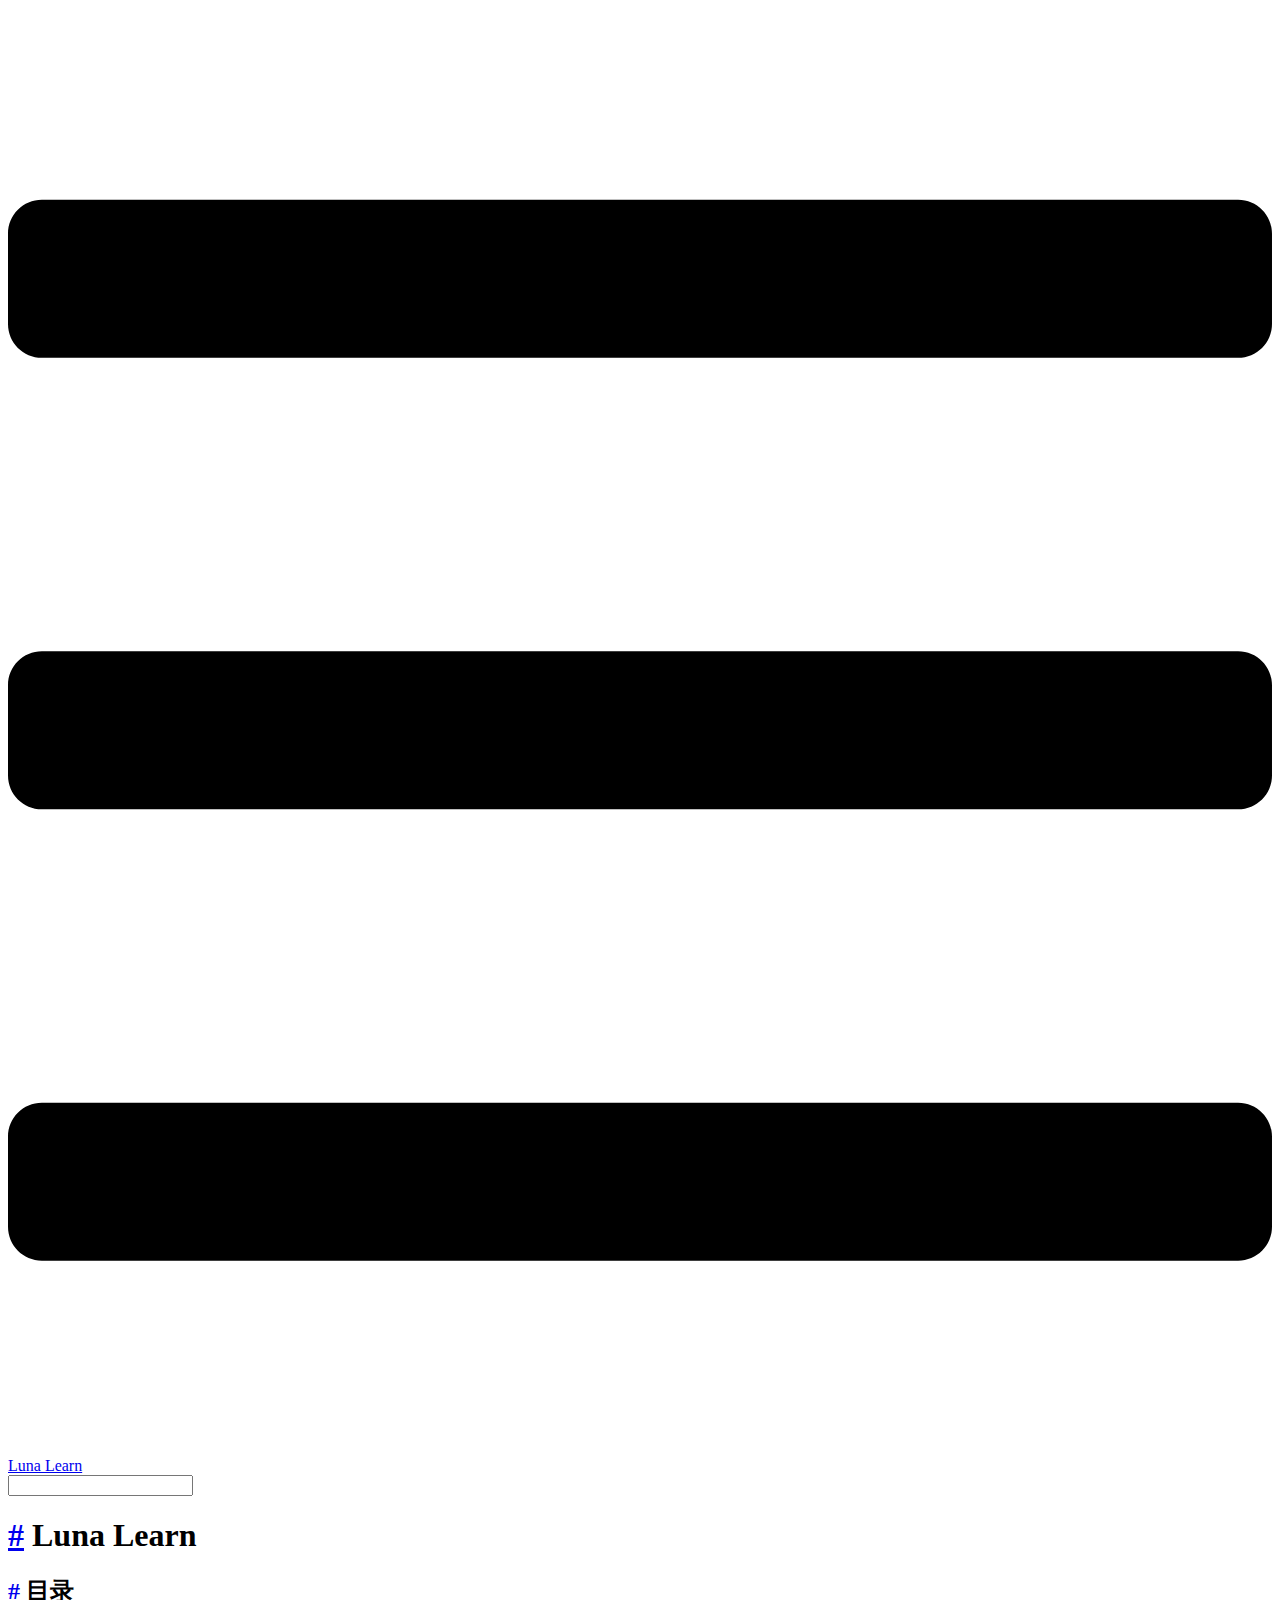
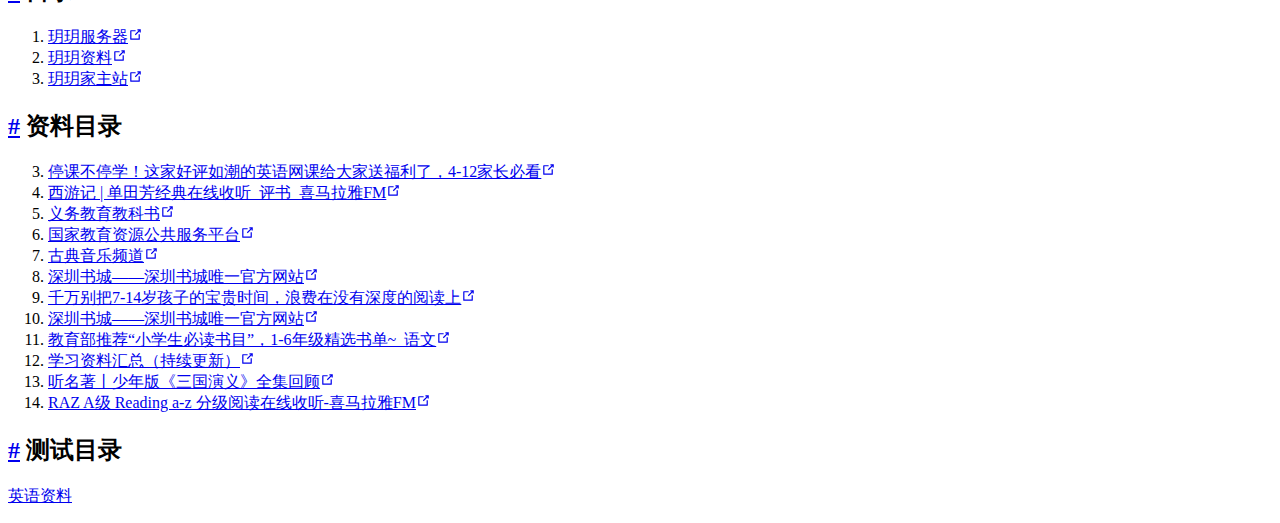
==== commit 0094d895: "Deploy lunapen/lunalearn to github.com/lunapen/lunalearn.git:gh-pages" ====
--- a/index.html
+++ b/index.html
@@ -7,11 +7,11 @@
     <meta name="generator" content="VuePress 1.5.4">
     
     <meta name="description" content="Luna Learning Info">
-    <link rel="preload" href="/lunalearn/assets/css/0.styles.0b3ec290.css" as="style"><link rel="preload" href="/lunalearn/assets/js/app.b7eec5b1.js" as="script"><link rel="preload" href="/lunalearn/assets/js/2.723adc8c.js" as="script"><link rel="preload" href="/lunalearn/assets/js/6.4246b91c.js" as="script"><link rel="prefetch" href="/lunalearn/assets/js/3.5d8bd6f5.js"><link rel="prefetch" href="/lunalearn/assets/js/4.5028f080.js"><link rel="prefetch" href="/lunalearn/assets/js/5.4f9d5079.js">
+    <link rel="preload" href="/lunalearn/assets/css/0.styles.0b3ec290.css" as="style"><link rel="preload" href="/lunalearn/assets/js/app.46e8fe62.js" as="script"><link rel="preload" href="/lunalearn/assets/js/2.723adc8c.js" as="script"><link rel="preload" href="/lunalearn/assets/js/6.b8b36296.js" as="script"><link rel="prefetch" href="/lunalearn/assets/js/3.5d8bd6f5.js"><link rel="prefetch" href="/lunalearn/assets/js/4.5028f080.js"><link rel="prefetch" href="/lunalearn/assets/js/5.4f9d5079.js">
     <link rel="stylesheet" href="/lunalearn/assets/css/0.styles.0b3ec290.css">
   </head>
   <body>
-    <div id="app" data-server-rendered="true"><div class="theme-container no-sidebar"><header class="navbar"><div class="sidebar-button"><svg xmlns="http://www.w3.org/2000/svg" aria-hidden="true" role="img" viewBox="0 0 448 512" class="icon"><path fill="currentColor" d="M436 124H12c-6.627 0-12-5.373-12-12V80c0-6.627 5.373-12 12-12h424c6.627 0 12 5.373 12 12v32c0 6.627-5.373 12-12 12zm0 160H12c-6.627 0-12-5.373-12-12v-32c0-6.627 5.373-12 12-12h424c6.627 0 12 5.373 12 12v32c0 6.627-5.373 12-12 12zm0 160H12c-6.627 0-12-5.373-12-12v-32c0-6.627 5.373-12 12-12h424c6.627 0 12 5.373 12 12v32c0 6.627-5.373 12-12 12z"></path></svg></div> <a href="/lunalearn/" aria-current="page" class="home-link router-link-exact-active router-link-active"><!----> <span class="site-name">Luna Learn</span></a> <div class="links"><div class="search-box"><input aria-label="Search" autocomplete="off" spellcheck="false" value=""> <!----></div> <!----></div></header> <div class="sidebar-mask"></div> <aside class="sidebar"><!---->  <!----> </aside> <main class="page"> <div class="theme-default-content content__default"><h1 id="luna-learn"><a href="#luna-learn" class="header-anchor">#</a> Luna Learn</h1> <h2 id="目录"><a href="#目录" class="header-anchor">#</a> 目录</h2> <ol><li><a href="http://192.168.3.103:8080/" target="_blank" rel="noopener noreferrer">玥玥服务器<svg xmlns="http://www.w3.org/2000/svg" aria-hidden="true" x="0px" y="0px" viewBox="0 0 100 100" width="15" height="15" class="icon outbound"><path fill="currentColor" d="M18.8,85.1h56l0,0c2.2,0,4-1.8,4-4v-32h-8v28h-48v-48h28v-8h-32l0,0c-2.2,0-4,1.8-4,4v56C14.8,83.3,16.6,85.1,18.8,85.1z"></path> <polygon fill="currentColor" points="45.7,48.7 51.3,54.3 77.2,28.5 77.2,37.2 85.2,37.2 85.2,14.9 62.8,14.9 62.8,22.9 71.5,22.9"></polygon></svg></a></li> <li><a href="http://192.168.3.103:8090/" target="_blank" rel="noopener noreferrer">月月资料<svg xmlns="http://www.w3.org/2000/svg" aria-hidden="true" x="0px" y="0px" viewBox="0 0 100 100" width="15" height="15" class="icon outbound"><path fill="currentColor" d="M18.8,85.1h56l0,0c2.2,0,4-1.8,4-4v-32h-8v28h-48v-48h28v-8h-32l0,0c-2.2,0-4,1.8-4,4v56C14.8,83.3,16.6,85.1,18.8,85.1z"></path> <polygon fill="currentColor" points="45.7,48.7 51.3,54.3 77.2,28.5 77.2,37.2 85.2,37.2 85.2,14.9 62.8,14.9 62.8,22.9 71.5,22.9"></polygon></svg></a></li> <li><a href="https://mp.weixin.qq.com/s/Y0344AFlbVqsIZoWi_3NJQ" target="_blank" rel="noopener noreferrer">停课不停学！这家好评如潮的英语网课给大家送福利了，4-12家长必看<svg xmlns="http://www.w3.org/2000/svg" aria-hidden="true" x="0px" y="0px" viewBox="0 0 100 100" width="15" height="15" class="icon outbound"><path fill="currentColor" d="M18.8,85.1h56l0,0c2.2,0,4-1.8,4-4v-32h-8v28h-48v-48h28v-8h-32l0,0c-2.2,0-4,1.8-4,4v56C14.8,83.3,16.6,85.1,18.8,85.1z"></path> <polygon fill="currentColor" points="45.7,48.7 51.3,54.3 77.2,28.5 77.2,37.2 85.2,37.2 85.2,14.9 62.8,14.9 62.8,22.9 71.5,22.9"></polygon></svg></a></li> <li><a href="https://www.ximalaya.com/xiangsheng/3196/" target="_blank" rel="noopener noreferrer">西游记 | 单田芳经典在线收听_评书_喜马拉雅FM<svg xmlns="http://www.w3.org/2000/svg" aria-hidden="true" x="0px" y="0px" viewBox="0 0 100 100" width="15" height="15" class="icon outbound"><path fill="currentColor" d="M18.8,85.1h56l0,0c2.2,0,4-1.8,4-4v-32h-8v28h-48v-48h28v-8h-32l0,0c-2.2,0-4,1.8-4,4v56C14.8,83.3,16.6,85.1,18.8,85.1z"></path> <polygon fill="currentColor" points="45.7,48.7 51.3,54.3 77.2,28.5 77.2,37.2 85.2,37.2 85.2,14.9 62.8,14.9 62.8,22.9 71.5,22.9"></polygon></svg></a></li> <li><a href="http://bp.pep.com.cn/jc/ywjyjks/ywjygjkcjc/index.html?from=timeline&amp;isappinstalled=0" target="_blank" rel="noopener noreferrer">义务教育教科书<svg xmlns="http://www.w3.org/2000/svg" aria-hidden="true" x="0px" y="0px" viewBox="0 0 100 100" width="15" height="15" class="icon outbound"><path fill="currentColor" d="M18.8,85.1h56l0,0c2.2,0,4-1.8,4-4v-32h-8v28h-48v-48h28v-8h-32l0,0c-2.2,0-4,1.8-4,4v56C14.8,83.3,16.6,85.1,18.8,85.1z"></path> <polygon fill="currentColor" points="45.7,48.7 51.3,54.3 77.2,28.5 77.2,37.2 85.2,37.2 85.2,14.9 62.8,14.9 62.8,22.9 71.5,22.9"></polygon></svg></a></li> <li><a href="http://www.eduyun.cn/" target="_blank" rel="noopener noreferrer">国家教育资源公共服务平台<svg xmlns="http://www.w3.org/2000/svg" aria-hidden="true" x="0px" y="0px" viewBox="0 0 100 100" width="15" height="15" class="icon outbound"><path fill="currentColor" d="M18.8,85.1h56l0,0c2.2,0,4-1.8,4-4v-32h-8v28h-48v-48h28v-8h-32l0,0c-2.2,0-4,1.8-4,4v56C14.8,83.3,16.6,85.1,18.8,85.1z"></path> <polygon fill="currentColor" points="45.7,48.7 51.3,54.3 77.2,28.5 77.2,37.2 85.2,37.2 85.2,14.9 62.8,14.9 62.8,22.9 71.5,22.9"></polygon></svg></a></li> <li><a href="http://www.ncpa-classic.com/" target="_blank" rel="noopener noreferrer">古典音乐频道<svg xmlns="http://www.w3.org/2000/svg" aria-hidden="true" x="0px" y="0px" viewBox="0 0 100 100" width="15" height="15" class="icon outbound"><path fill="currentColor" d="M18.8,85.1h56l0,0c2.2,0,4-1.8,4-4v-32h-8v28h-48v-48h28v-8h-32l0,0c-2.2,0-4,1.8-4,4v56C14.8,83.3,16.6,85.1,18.8,85.1z"></path> <polygon fill="currentColor" points="45.7,48.7 51.3,54.3 77.2,28.5 77.2,37.2 85.2,37.2 85.2,14.9 62.8,14.9 62.8,22.9 71.5,22.9"></polygon></svg></a></li> <li><a href="https://www.szbookmall.com/" target="_blank" rel="noopener noreferrer">深圳书城——深圳书城唯一官方网站<svg xmlns="http://www.w3.org/2000/svg" aria-hidden="true" x="0px" y="0px" viewBox="0 0 100 100" width="15" height="15" class="icon outbound"><path fill="currentColor" d="M18.8,85.1h56l0,0c2.2,0,4-1.8,4-4v-32h-8v28h-48v-48h28v-8h-32l0,0c-2.2,0-4,1.8-4,4v56C14.8,83.3,16.6,85.1,18.8,85.1z"></path> <polygon fill="currentColor" points="45.7,48.7 51.3,54.3 77.2,28.5 77.2,37.2 85.2,37.2 85.2,14.9 62.8,14.9 62.8,22.9 71.5,22.9"></polygon></svg></a></li> <li><a href="https://mp.weixin.qq.com/s/RybhCmQ7KZSVSfNQa30jxQ" target="_blank" rel="noopener noreferrer">千万别把7-14岁孩子的宝贵时间，浪费在没有深度的阅读上<svg xmlns="http://www.w3.org/2000/svg" aria-hidden="true" x="0px" y="0px" viewBox="0 0 100 100" width="15" height="15" class="icon outbound"><path fill="currentColor" d="M18.8,85.1h56l0,0c2.2,0,4-1.8,4-4v-32h-8v28h-48v-48h28v-8h-32l0,0c-2.2,0-4,1.8-4,4v56C14.8,83.3,16.6,85.1,18.8,85.1z"></path> <polygon fill="currentColor" points="45.7,48.7 51.3,54.3 77.2,28.5 77.2,37.2 85.2,37.2 85.2,14.9 62.8,14.9 62.8,22.9 71.5,22.9"></polygon></svg></a></li> <li><a href="https://www.szbookmall.com/search?keyword=%E9%95%BF%E9%9D%92%E8%97%A4" target="_blank" rel="noopener noreferrer">深圳书城——深圳书城唯一官方网站<svg xmlns="http://www.w3.org/2000/svg" aria-hidden="true" x="0px" y="0px" viewBox="0 0 100 100" width="15" height="15" class="icon outbound"><path fill="currentColor" d="M18.8,85.1h56l0,0c2.2,0,4-1.8,4-4v-32h-8v28h-48v-48h28v-8h-32l0,0c-2.2,0-4,1.8-4,4v56C14.8,83.3,16.6,85.1,18.8,85.1z"></path> <polygon fill="currentColor" points="45.7,48.7 51.3,54.3 77.2,28.5 77.2,37.2 85.2,37.2 85.2,14.9 62.8,14.9 62.8,22.9 71.5,22.9"></polygon></svg></a></li> <li><a href="https://www.sohu.com/a/329082604_823141" target="_blank" rel="noopener noreferrer">教育部推荐“小学生必读书目”，1-6年级精选书单~_语文<svg xmlns="http://www.w3.org/2000/svg" aria-hidden="true" x="0px" y="0px" viewBox="0 0 100 100" width="15" height="15" class="icon outbound"><path fill="currentColor" d="M18.8,85.1h56l0,0c2.2,0,4-1.8,4-4v-32h-8v28h-48v-48h28v-8h-32l0,0c-2.2,0-4,1.8-4,4v56C14.8,83.3,16.6,85.1,18.8,85.1z"></path> <polygon fill="currentColor" points="45.7,48.7 51.3,54.3 77.2,28.5 77.2,37.2 85.2,37.2 85.2,14.9 62.8,14.9 62.8,22.9 71.5,22.9"></polygon></svg></a></li> <li><a href="https://www.sohu.com/a/197954657_99904014" target="_blank" rel="noopener noreferrer">学习资料汇总（持续更新）<svg xmlns="http://www.w3.org/2000/svg" aria-hidden="true" x="0px" y="0px" viewBox="0 0 100 100" width="15" height="15" class="icon outbound"><path fill="currentColor" d="M18.8,85.1h56l0,0c2.2,0,4-1.8,4-4v-32h-8v28h-48v-48h28v-8h-32l0,0c-2.2,0-4,1.8-4,4v56C14.8,83.3,16.6,85.1,18.8,85.1z"></path> <polygon fill="currentColor" points="45.7,48.7 51.3,54.3 77.2,28.5 77.2,37.2 85.2,37.2 85.2,14.9 62.8,14.9 62.8,22.9 71.5,22.9"></polygon></svg></a></li> <li><a href="https://mp.weixin.qq.com/s/u2RkjOWJ90drA4Id2Y0jGg" target="_blank" rel="noopener noreferrer">听名著丨少年版《三国演义》全集回顾<svg xmlns="http://www.w3.org/2000/svg" aria-hidden="true" x="0px" y="0px" viewBox="0 0 100 100" width="15" height="15" class="icon outbound"><path fill="currentColor" d="M18.8,85.1h56l0,0c2.2,0,4-1.8,4-4v-32h-8v28h-48v-48h28v-8h-32l0,0c-2.2,0-4,1.8-4,4v56C14.8,83.3,16.6,85.1,18.8,85.1z"></path> <polygon fill="currentColor" points="45.7,48.7 51.3,54.3 77.2,28.5 77.2,37.2 85.2,37.2 85.2,14.9 62.8,14.9 62.8,22.9 71.5,22.9"></polygon></svg></a></li> <li><a href="https://www.ximalaya.com/ertong/15759134/" target="_blank" rel="noopener noreferrer">RAZ A级 Reading a-z 分级阅读在线收听-喜马拉雅FM<svg xmlns="http://www.w3.org/2000/svg" aria-hidden="true" x="0px" y="0px" viewBox="0 0 100 100" width="15" height="15" class="icon outbound"><path fill="currentColor" d="M18.8,85.1h56l0,0c2.2,0,4-1.8,4-4v-32h-8v28h-48v-48h28v-8h-32l0,0c-2.2,0-4,1.8-4,4v56C14.8,83.3,16.6,85.1,18.8,85.1z"></path> <polygon fill="currentColor" points="45.7,48.7 51.3,54.3 77.2,28.5 77.2,37.2 85.2,37.2 85.2,14.9 62.8,14.9 62.8,22.9 71.5,22.9"></polygon></svg></a></li></ol> <h2 id="测试目录"><a href="#测试目录" class="header-anchor">#</a> 测试目录</h2> <p><a href="/lunalearn/英语/英语.html">英语资料</a></p></div> <footer class="page-edit"><!----> <!----></footer> <!----> </main></div><div class="global-ui"></div></div>
-    <script src="/lunalearn/assets/js/app.b7eec5b1.js" defer></script><script src="/lunalearn/assets/js/2.723adc8c.js" defer></script><script src="/lunalearn/assets/js/6.4246b91c.js" defer></script>
+    <div id="app" data-server-rendered="true"><div class="theme-container no-sidebar"><header class="navbar"><div class="sidebar-button"><svg xmlns="http://www.w3.org/2000/svg" aria-hidden="true" role="img" viewBox="0 0 448 512" class="icon"><path fill="currentColor" d="M436 124H12c-6.627 0-12-5.373-12-12V80c0-6.627 5.373-12 12-12h424c6.627 0 12 5.373 12 12v32c0 6.627-5.373 12-12 12zm0 160H12c-6.627 0-12-5.373-12-12v-32c0-6.627 5.373-12 12-12h424c6.627 0 12 5.373 12 12v32c0 6.627-5.373 12-12 12zm0 160H12c-6.627 0-12-5.373-12-12v-32c0-6.627 5.373-12 12-12h424c6.627 0 12 5.373 12 12v32c0 6.627-5.373 12-12 12z"></path></svg></div> <a href="/lunalearn/" aria-current="page" class="home-link router-link-exact-active router-link-active"><!----> <span class="site-name">Luna Learn</span></a> <div class="links"><div class="search-box"><input aria-label="Search" autocomplete="off" spellcheck="false" value=""> <!----></div> <!----></div></header> <div class="sidebar-mask"></div> <aside class="sidebar"><!---->  <!----> </aside> <main class="page"> <div class="theme-default-content content__default"><h1 id="luna-learn"><a href="#luna-learn" class="header-anchor">#</a> Luna Learn</h1> <h2 id="目录"><a href="#目录" class="header-anchor">#</a> 目录</h2> <ol><li><a href="http://192.168.3.103:8080/" target="_blank" rel="noopener noreferrer">玥玥服务器<svg xmlns="http://www.w3.org/2000/svg" aria-hidden="true" x="0px" y="0px" viewBox="0 0 100 100" width="15" height="15" class="icon outbound"><path fill="currentColor" d="M18.8,85.1h56l0,0c2.2,0,4-1.8,4-4v-32h-8v28h-48v-48h28v-8h-32l0,0c-2.2,0-4,1.8-4,4v56C14.8,83.3,16.6,85.1,18.8,85.1z"></path> <polygon fill="currentColor" points="45.7,48.7 51.3,54.3 77.2,28.5 77.2,37.2 85.2,37.2 85.2,14.9 62.8,14.9 62.8,22.9 71.5,22.9"></polygon></svg></a></li> <li><a href="http://192.168.3.103:8090/" target="_blank" rel="noopener noreferrer">玥玥资料<svg xmlns="http://www.w3.org/2000/svg" aria-hidden="true" x="0px" y="0px" viewBox="0 0 100 100" width="15" height="15" class="icon outbound"><path fill="currentColor" d="M18.8,85.1h56l0,0c2.2,0,4-1.8,4-4v-32h-8v28h-48v-48h28v-8h-32l0,0c-2.2,0-4,1.8-4,4v56C14.8,83.3,16.6,85.1,18.8,85.1z"></path> <polygon fill="currentColor" points="45.7,48.7 51.3,54.3 77.2,28.5 77.2,37.2 85.2,37.2 85.2,14.9 62.8,14.9 62.8,22.9 71.5,22.9"></polygon></svg></a></li> <li><a href="http://192.168.3.101" target="_blank" rel="noopener noreferrer">玥玥家主站<svg xmlns="http://www.w3.org/2000/svg" aria-hidden="true" x="0px" y="0px" viewBox="0 0 100 100" width="15" height="15" class="icon outbound"><path fill="currentColor" d="M18.8,85.1h56l0,0c2.2,0,4-1.8,4-4v-32h-8v28h-48v-48h28v-8h-32l0,0c-2.2,0-4,1.8-4,4v56C14.8,83.3,16.6,85.1,18.8,85.1z"></path> <polygon fill="currentColor" points="45.7,48.7 51.3,54.3 77.2,28.5 77.2,37.2 85.2,37.2 85.2,14.9 62.8,14.9 62.8,22.9 71.5,22.9"></polygon></svg></a></li></ol> <h2 id="资料目录"><a href="#资料目录" class="header-anchor">#</a> 资料目录</h2> <ol start="3"><li><a href="https://mp.weixin.qq.com/s/Y0344AFlbVqsIZoWi_3NJQ" target="_blank" rel="noopener noreferrer">停课不停学！这家好评如潮的英语网课给大家送福利了，4-12家长必看<svg xmlns="http://www.w3.org/2000/svg" aria-hidden="true" x="0px" y="0px" viewBox="0 0 100 100" width="15" height="15" class="icon outbound"><path fill="currentColor" d="M18.8,85.1h56l0,0c2.2,0,4-1.8,4-4v-32h-8v28h-48v-48h28v-8h-32l0,0c-2.2,0-4,1.8-4,4v56C14.8,83.3,16.6,85.1,18.8,85.1z"></path> <polygon fill="currentColor" points="45.7,48.7 51.3,54.3 77.2,28.5 77.2,37.2 85.2,37.2 85.2,14.9 62.8,14.9 62.8,22.9 71.5,22.9"></polygon></svg></a></li> <li><a href="https://www.ximalaya.com/xiangsheng/3196/" target="_blank" rel="noopener noreferrer">西游记 | 单田芳经典在线收听_评书_喜马拉雅FM<svg xmlns="http://www.w3.org/2000/svg" aria-hidden="true" x="0px" y="0px" viewBox="0 0 100 100" width="15" height="15" class="icon outbound"><path fill="currentColor" d="M18.8,85.1h56l0,0c2.2,0,4-1.8,4-4v-32h-8v28h-48v-48h28v-8h-32l0,0c-2.2,0-4,1.8-4,4v56C14.8,83.3,16.6,85.1,18.8,85.1z"></path> <polygon fill="currentColor" points="45.7,48.7 51.3,54.3 77.2,28.5 77.2,37.2 85.2,37.2 85.2,14.9 62.8,14.9 62.8,22.9 71.5,22.9"></polygon></svg></a></li> <li><a href="http://bp.pep.com.cn/jc/ywjyjks/ywjygjkcjc/index.html?from=timeline&amp;isappinstalled=0" target="_blank" rel="noopener noreferrer">义务教育教科书<svg xmlns="http://www.w3.org/2000/svg" aria-hidden="true" x="0px" y="0px" viewBox="0 0 100 100" width="15" height="15" class="icon outbound"><path fill="currentColor" d="M18.8,85.1h56l0,0c2.2,0,4-1.8,4-4v-32h-8v28h-48v-48h28v-8h-32l0,0c-2.2,0-4,1.8-4,4v56C14.8,83.3,16.6,85.1,18.8,85.1z"></path> <polygon fill="currentColor" points="45.7,48.7 51.3,54.3 77.2,28.5 77.2,37.2 85.2,37.2 85.2,14.9 62.8,14.9 62.8,22.9 71.5,22.9"></polygon></svg></a></li> <li><a href="http://www.eduyun.cn/" target="_blank" rel="noopener noreferrer">国家教育资源公共服务平台<svg xmlns="http://www.w3.org/2000/svg" aria-hidden="true" x="0px" y="0px" viewBox="0 0 100 100" width="15" height="15" class="icon outbound"><path fill="currentColor" d="M18.8,85.1h56l0,0c2.2,0,4-1.8,4-4v-32h-8v28h-48v-48h28v-8h-32l0,0c-2.2,0-4,1.8-4,4v56C14.8,83.3,16.6,85.1,18.8,85.1z"></path> <polygon fill="currentColor" points="45.7,48.7 51.3,54.3 77.2,28.5 77.2,37.2 85.2,37.2 85.2,14.9 62.8,14.9 62.8,22.9 71.5,22.9"></polygon></svg></a></li> <li><a href="http://www.ncpa-classic.com/" target="_blank" rel="noopener noreferrer">古典音乐频道<svg xmlns="http://www.w3.org/2000/svg" aria-hidden="true" x="0px" y="0px" viewBox="0 0 100 100" width="15" height="15" class="icon outbound"><path fill="currentColor" d="M18.8,85.1h56l0,0c2.2,0,4-1.8,4-4v-32h-8v28h-48v-48h28v-8h-32l0,0c-2.2,0-4,1.8-4,4v56C14.8,83.3,16.6,85.1,18.8,85.1z"></path> <polygon fill="currentColor" points="45.7,48.7 51.3,54.3 77.2,28.5 77.2,37.2 85.2,37.2 85.2,14.9 62.8,14.9 62.8,22.9 71.5,22.9"></polygon></svg></a></li> <li><a href="https://www.szbookmall.com/" target="_blank" rel="noopener noreferrer">深圳书城——深圳书城唯一官方网站<svg xmlns="http://www.w3.org/2000/svg" aria-hidden="true" x="0px" y="0px" viewBox="0 0 100 100" width="15" height="15" class="icon outbound"><path fill="currentColor" d="M18.8,85.1h56l0,0c2.2,0,4-1.8,4-4v-32h-8v28h-48v-48h28v-8h-32l0,0c-2.2,0-4,1.8-4,4v56C14.8,83.3,16.6,85.1,18.8,85.1z"></path> <polygon fill="currentColor" points="45.7,48.7 51.3,54.3 77.2,28.5 77.2,37.2 85.2,37.2 85.2,14.9 62.8,14.9 62.8,22.9 71.5,22.9"></polygon></svg></a></li> <li><a href="https://mp.weixin.qq.com/s/RybhCmQ7KZSVSfNQa30jxQ" target="_blank" rel="noopener noreferrer">千万别把7-14岁孩子的宝贵时间，浪费在没有深度的阅读上<svg xmlns="http://www.w3.org/2000/svg" aria-hidden="true" x="0px" y="0px" viewBox="0 0 100 100" width="15" height="15" class="icon outbound"><path fill="currentColor" d="M18.8,85.1h56l0,0c2.2,0,4-1.8,4-4v-32h-8v28h-48v-48h28v-8h-32l0,0c-2.2,0-4,1.8-4,4v56C14.8,83.3,16.6,85.1,18.8,85.1z"></path> <polygon fill="currentColor" points="45.7,48.7 51.3,54.3 77.2,28.5 77.2,37.2 85.2,37.2 85.2,14.9 62.8,14.9 62.8,22.9 71.5,22.9"></polygon></svg></a></li> <li><a href="https://www.szbookmall.com/search?keyword=%E9%95%BF%E9%9D%92%E8%97%A4" target="_blank" rel="noopener noreferrer">深圳书城——深圳书城唯一官方网站<svg xmlns="http://www.w3.org/2000/svg" aria-hidden="true" x="0px" y="0px" viewBox="0 0 100 100" width="15" height="15" class="icon outbound"><path fill="currentColor" d="M18.8,85.1h56l0,0c2.2,0,4-1.8,4-4v-32h-8v28h-48v-48h28v-8h-32l0,0c-2.2,0-4,1.8-4,4v56C14.8,83.3,16.6,85.1,18.8,85.1z"></path> <polygon fill="currentColor" points="45.7,48.7 51.3,54.3 77.2,28.5 77.2,37.2 85.2,37.2 85.2,14.9 62.8,14.9 62.8,22.9 71.5,22.9"></polygon></svg></a></li> <li><a href="https://www.sohu.com/a/329082604_823141" target="_blank" rel="noopener noreferrer">教育部推荐“小学生必读书目”，1-6年级精选书单~_语文<svg xmlns="http://www.w3.org/2000/svg" aria-hidden="true" x="0px" y="0px" viewBox="0 0 100 100" width="15" height="15" class="icon outbound"><path fill="currentColor" d="M18.8,85.1h56l0,0c2.2,0,4-1.8,4-4v-32h-8v28h-48v-48h28v-8h-32l0,0c-2.2,0-4,1.8-4,4v56C14.8,83.3,16.6,85.1,18.8,85.1z"></path> <polygon fill="currentColor" points="45.7,48.7 51.3,54.3 77.2,28.5 77.2,37.2 85.2,37.2 85.2,14.9 62.8,14.9 62.8,22.9 71.5,22.9"></polygon></svg></a></li> <li><a href="https://www.sohu.com/a/197954657_99904014" target="_blank" rel="noopener noreferrer">学习资料汇总（持续更新）<svg xmlns="http://www.w3.org/2000/svg" aria-hidden="true" x="0px" y="0px" viewBox="0 0 100 100" width="15" height="15" class="icon outbound"><path fill="currentColor" d="M18.8,85.1h56l0,0c2.2,0,4-1.8,4-4v-32h-8v28h-48v-48h28v-8h-32l0,0c-2.2,0-4,1.8-4,4v56C14.8,83.3,16.6,85.1,18.8,85.1z"></path> <polygon fill="currentColor" points="45.7,48.7 51.3,54.3 77.2,28.5 77.2,37.2 85.2,37.2 85.2,14.9 62.8,14.9 62.8,22.9 71.5,22.9"></polygon></svg></a></li> <li><a href="https://mp.weixin.qq.com/s/u2RkjOWJ90drA4Id2Y0jGg" target="_blank" rel="noopener noreferrer">听名著丨少年版《三国演义》全集回顾<svg xmlns="http://www.w3.org/2000/svg" aria-hidden="true" x="0px" y="0px" viewBox="0 0 100 100" width="15" height="15" class="icon outbound"><path fill="currentColor" d="M18.8,85.1h56l0,0c2.2,0,4-1.8,4-4v-32h-8v28h-48v-48h28v-8h-32l0,0c-2.2,0-4,1.8-4,4v56C14.8,83.3,16.6,85.1,18.8,85.1z"></path> <polygon fill="currentColor" points="45.7,48.7 51.3,54.3 77.2,28.5 77.2,37.2 85.2,37.2 85.2,14.9 62.8,14.9 62.8,22.9 71.5,22.9"></polygon></svg></a></li> <li><a href="https://www.ximalaya.com/ertong/15759134/" target="_blank" rel="noopener noreferrer">RAZ A级 Reading a-z 分级阅读在线收听-喜马拉雅FM<svg xmlns="http://www.w3.org/2000/svg" aria-hidden="true" x="0px" y="0px" viewBox="0 0 100 100" width="15" height="15" class="icon outbound"><path fill="currentColor" d="M18.8,85.1h56l0,0c2.2,0,4-1.8,4-4v-32h-8v28h-48v-48h28v-8h-32l0,0c-2.2,0-4,1.8-4,4v56C14.8,83.3,16.6,85.1,18.8,85.1z"></path> <polygon fill="currentColor" points="45.7,48.7 51.3,54.3 77.2,28.5 77.2,37.2 85.2,37.2 85.2,14.9 62.8,14.9 62.8,22.9 71.5,22.9"></polygon></svg></a></li></ol> <h2 id="测试目录"><a href="#测试目录" class="header-anchor">#</a> 测试目录</h2> <p><a href="/lunalearn/英语/英语.html">英语资料</a></p></div> <footer class="page-edit"><!----> <!----></footer> <!----> </main></div><div class="global-ui"></div></div>
+    <script src="/lunalearn/assets/js/app.46e8fe62.js" defer></script><script src="/lunalearn/assets/js/2.723adc8c.js" defer></script><script src="/lunalearn/assets/js/6.b8b36296.js" defer></script>
   </body>
 </html>
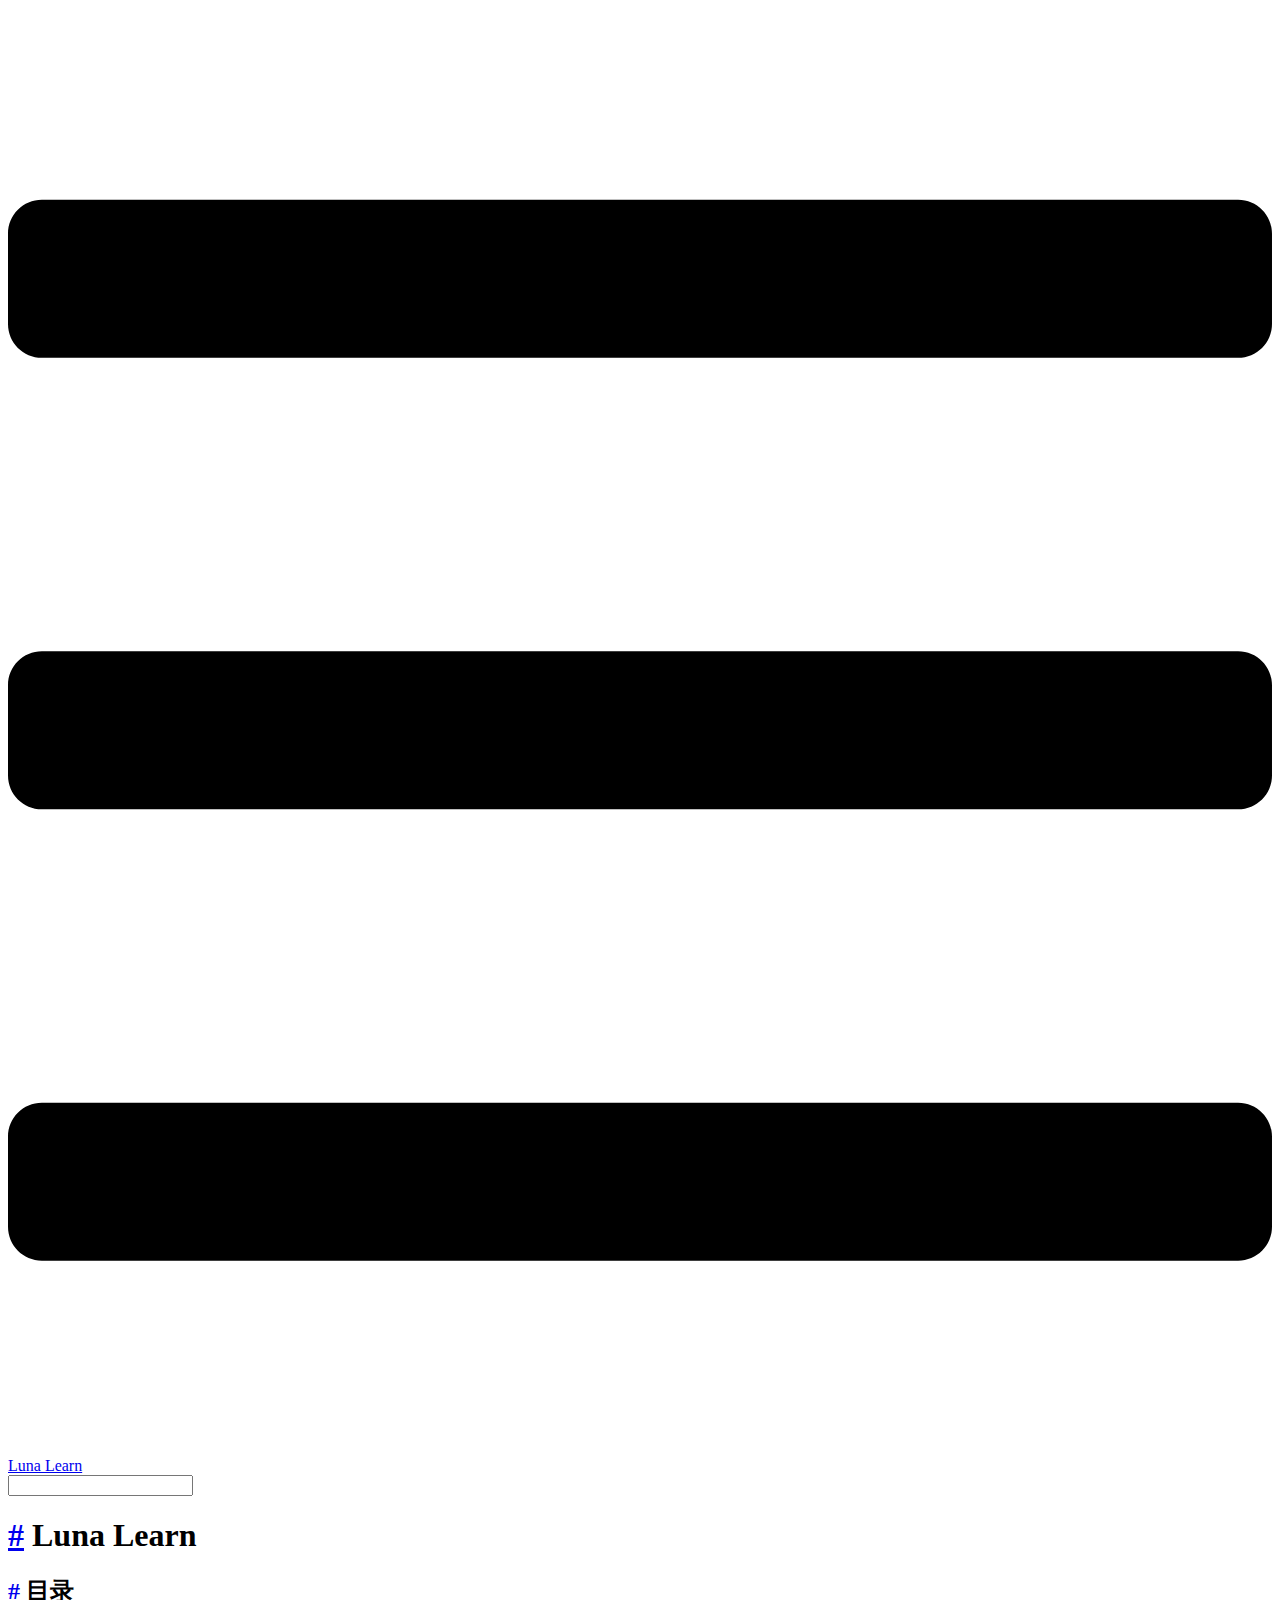
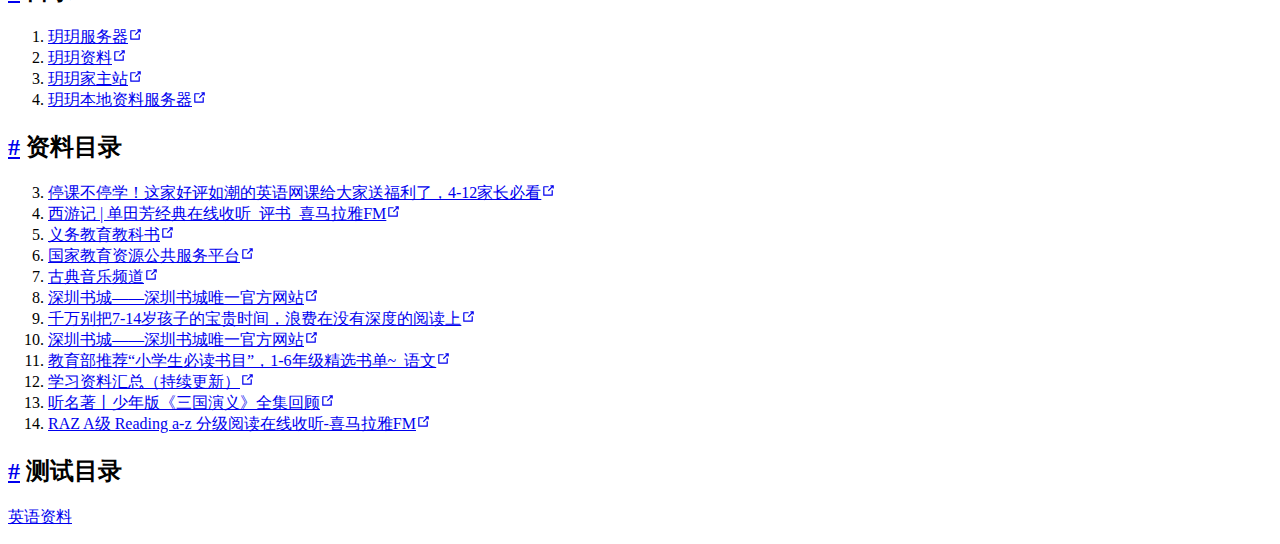
==== commit c4ceb36f: "Deploy lunapen/lunalearn to github.com/lunapen/lunalearn.git:gh-pages" ====
--- a/index.html
+++ b/index.html
@@ -7,11 +7,11 @@
     <meta name="generator" content="VuePress 1.5.4">
     
     <meta name="description" content="Luna Learning Info">
-    <link rel="preload" href="/lunalearn/assets/css/0.styles.0b3ec290.css" as="style"><link rel="preload" href="/lunalearn/assets/js/app.46e8fe62.js" as="script"><link rel="preload" href="/lunalearn/assets/js/2.723adc8c.js" as="script"><link rel="preload" href="/lunalearn/assets/js/6.b8b36296.js" as="script"><link rel="prefetch" href="/lunalearn/assets/js/3.5d8bd6f5.js"><link rel="prefetch" href="/lunalearn/assets/js/4.5028f080.js"><link rel="prefetch" href="/lunalearn/assets/js/5.4f9d5079.js">
+    <link rel="preload" href="/lunalearn/assets/css/0.styles.0b3ec290.css" as="style"><link rel="preload" href="/lunalearn/assets/js/app.75a0e26d.js" as="script"><link rel="preload" href="/lunalearn/assets/js/2.723adc8c.js" as="script"><link rel="preload" href="/lunalearn/assets/js/6.a02be972.js" as="script"><link rel="prefetch" href="/lunalearn/assets/js/3.5d8bd6f5.js"><link rel="prefetch" href="/lunalearn/assets/js/4.5028f080.js"><link rel="prefetch" href="/lunalearn/assets/js/5.4f9d5079.js">
     <link rel="stylesheet" href="/lunalearn/assets/css/0.styles.0b3ec290.css">
   </head>
   <body>
-    <div id="app" data-server-rendered="true"><div class="theme-container no-sidebar"><header class="navbar"><div class="sidebar-button"><svg xmlns="http://www.w3.org/2000/svg" aria-hidden="true" role="img" viewBox="0 0 448 512" class="icon"><path fill="currentColor" d="M436 124H12c-6.627 0-12-5.373-12-12V80c0-6.627 5.373-12 12-12h424c6.627 0 12 5.373 12 12v32c0 6.627-5.373 12-12 12zm0 160H12c-6.627 0-12-5.373-12-12v-32c0-6.627 5.373-12 12-12h424c6.627 0 12 5.373 12 12v32c0 6.627-5.373 12-12 12zm0 160H12c-6.627 0-12-5.373-12-12v-32c0-6.627 5.373-12 12-12h424c6.627 0 12 5.373 12 12v32c0 6.627-5.373 12-12 12z"></path></svg></div> <a href="/lunalearn/" aria-current="page" class="home-link router-link-exact-active router-link-active"><!----> <span class="site-name">Luna Learn</span></a> <div class="links"><div class="search-box"><input aria-label="Search" autocomplete="off" spellcheck="false" value=""> <!----></div> <!----></div></header> <div class="sidebar-mask"></div> <aside class="sidebar"><!---->  <!----> </aside> <main class="page"> <div class="theme-default-content content__default"><h1 id="luna-learn"><a href="#luna-learn" class="header-anchor">#</a> Luna Learn</h1> <h2 id="目录"><a href="#目录" class="header-anchor">#</a> 目录</h2> <ol><li><a href="http://192.168.3.103:8080/" target="_blank" rel="noopener noreferrer">玥玥服务器<svg xmlns="http://www.w3.org/2000/svg" aria-hidden="true" x="0px" y="0px" viewBox="0 0 100 100" width="15" height="15" class="icon outbound"><path fill="currentColor" d="M18.8,85.1h56l0,0c2.2,0,4-1.8,4-4v-32h-8v28h-48v-48h28v-8h-32l0,0c-2.2,0-4,1.8-4,4v56C14.8,83.3,16.6,85.1,18.8,85.1z"></path> <polygon fill="currentColor" points="45.7,48.7 51.3,54.3 77.2,28.5 77.2,37.2 85.2,37.2 85.2,14.9 62.8,14.9 62.8,22.9 71.5,22.9"></polygon></svg></a></li> <li><a href="http://192.168.3.103:8090/" target="_blank" rel="noopener noreferrer">玥玥资料<svg xmlns="http://www.w3.org/2000/svg" aria-hidden="true" x="0px" y="0px" viewBox="0 0 100 100" width="15" height="15" class="icon outbound"><path fill="currentColor" d="M18.8,85.1h56l0,0c2.2,0,4-1.8,4-4v-32h-8v28h-48v-48h28v-8h-32l0,0c-2.2,0-4,1.8-4,4v56C14.8,83.3,16.6,85.1,18.8,85.1z"></path> <polygon fill="currentColor" points="45.7,48.7 51.3,54.3 77.2,28.5 77.2,37.2 85.2,37.2 85.2,14.9 62.8,14.9 62.8,22.9 71.5,22.9"></polygon></svg></a></li> <li><a href="http://192.168.3.101" target="_blank" rel="noopener noreferrer">玥玥家主站<svg xmlns="http://www.w3.org/2000/svg" aria-hidden="true" x="0px" y="0px" viewBox="0 0 100 100" width="15" height="15" class="icon outbound"><path fill="currentColor" d="M18.8,85.1h56l0,0c2.2,0,4-1.8,4-4v-32h-8v28h-48v-48h28v-8h-32l0,0c-2.2,0-4,1.8-4,4v56C14.8,83.3,16.6,85.1,18.8,85.1z"></path> <polygon fill="currentColor" points="45.7,48.7 51.3,54.3 77.2,28.5 77.2,37.2 85.2,37.2 85.2,14.9 62.8,14.9 62.8,22.9 71.5,22.9"></polygon></svg></a></li></ol> <h2 id="资料目录"><a href="#资料目录" class="header-anchor">#</a> 资料目录</h2> <ol start="3"><li><a href="https://mp.weixin.qq.com/s/Y0344AFlbVqsIZoWi_3NJQ" target="_blank" rel="noopener noreferrer">停课不停学！这家好评如潮的英语网课给大家送福利了，4-12家长必看<svg xmlns="http://www.w3.org/2000/svg" aria-hidden="true" x="0px" y="0px" viewBox="0 0 100 100" width="15" height="15" class="icon outbound"><path fill="currentColor" d="M18.8,85.1h56l0,0c2.2,0,4-1.8,4-4v-32h-8v28h-48v-48h28v-8h-32l0,0c-2.2,0-4,1.8-4,4v56C14.8,83.3,16.6,85.1,18.8,85.1z"></path> <polygon fill="currentColor" points="45.7,48.7 51.3,54.3 77.2,28.5 77.2,37.2 85.2,37.2 85.2,14.9 62.8,14.9 62.8,22.9 71.5,22.9"></polygon></svg></a></li> <li><a href="https://www.ximalaya.com/xiangsheng/3196/" target="_blank" rel="noopener noreferrer">西游记 | 单田芳经典在线收听_评书_喜马拉雅FM<svg xmlns="http://www.w3.org/2000/svg" aria-hidden="true" x="0px" y="0px" viewBox="0 0 100 100" width="15" height="15" class="icon outbound"><path fill="currentColor" d="M18.8,85.1h56l0,0c2.2,0,4-1.8,4-4v-32h-8v28h-48v-48h28v-8h-32l0,0c-2.2,0-4,1.8-4,4v56C14.8,83.3,16.6,85.1,18.8,85.1z"></path> <polygon fill="currentColor" points="45.7,48.7 51.3,54.3 77.2,28.5 77.2,37.2 85.2,37.2 85.2,14.9 62.8,14.9 62.8,22.9 71.5,22.9"></polygon></svg></a></li> <li><a href="http://bp.pep.com.cn/jc/ywjyjks/ywjygjkcjc/index.html?from=timeline&amp;isappinstalled=0" target="_blank" rel="noopener noreferrer">义务教育教科书<svg xmlns="http://www.w3.org/2000/svg" aria-hidden="true" x="0px" y="0px" viewBox="0 0 100 100" width="15" height="15" class="icon outbound"><path fill="currentColor" d="M18.8,85.1h56l0,0c2.2,0,4-1.8,4-4v-32h-8v28h-48v-48h28v-8h-32l0,0c-2.2,0-4,1.8-4,4v56C14.8,83.3,16.6,85.1,18.8,85.1z"></path> <polygon fill="currentColor" points="45.7,48.7 51.3,54.3 77.2,28.5 77.2,37.2 85.2,37.2 85.2,14.9 62.8,14.9 62.8,22.9 71.5,22.9"></polygon></svg></a></li> <li><a href="http://www.eduyun.cn/" target="_blank" rel="noopener noreferrer">国家教育资源公共服务平台<svg xmlns="http://www.w3.org/2000/svg" aria-hidden="true" x="0px" y="0px" viewBox="0 0 100 100" width="15" height="15" class="icon outbound"><path fill="currentColor" d="M18.8,85.1h56l0,0c2.2,0,4-1.8,4-4v-32h-8v28h-48v-48h28v-8h-32l0,0c-2.2,0-4,1.8-4,4v56C14.8,83.3,16.6,85.1,18.8,85.1z"></path> <polygon fill="currentColor" points="45.7,48.7 51.3,54.3 77.2,28.5 77.2,37.2 85.2,37.2 85.2,14.9 62.8,14.9 62.8,22.9 71.5,22.9"></polygon></svg></a></li> <li><a href="http://www.ncpa-classic.com/" target="_blank" rel="noopener noreferrer">古典音乐频道<svg xmlns="http://www.w3.org/2000/svg" aria-hidden="true" x="0px" y="0px" viewBox="0 0 100 100" width="15" height="15" class="icon outbound"><path fill="currentColor" d="M18.8,85.1h56l0,0c2.2,0,4-1.8,4-4v-32h-8v28h-48v-48h28v-8h-32l0,0c-2.2,0-4,1.8-4,4v56C14.8,83.3,16.6,85.1,18.8,85.1z"></path> <polygon fill="currentColor" points="45.7,48.7 51.3,54.3 77.2,28.5 77.2,37.2 85.2,37.2 85.2,14.9 62.8,14.9 62.8,22.9 71.5,22.9"></polygon></svg></a></li> <li><a href="https://www.szbookmall.com/" target="_blank" rel="noopener noreferrer">深圳书城——深圳书城唯一官方网站<svg xmlns="http://www.w3.org/2000/svg" aria-hidden="true" x="0px" y="0px" viewBox="0 0 100 100" width="15" height="15" class="icon outbound"><path fill="currentColor" d="M18.8,85.1h56l0,0c2.2,0,4-1.8,4-4v-32h-8v28h-48v-48h28v-8h-32l0,0c-2.2,0-4,1.8-4,4v56C14.8,83.3,16.6,85.1,18.8,85.1z"></path> <polygon fill="currentColor" points="45.7,48.7 51.3,54.3 77.2,28.5 77.2,37.2 85.2,37.2 85.2,14.9 62.8,14.9 62.8,22.9 71.5,22.9"></polygon></svg></a></li> <li><a href="https://mp.weixin.qq.com/s/RybhCmQ7KZSVSfNQa30jxQ" target="_blank" rel="noopener noreferrer">千万别把7-14岁孩子的宝贵时间，浪费在没有深度的阅读上<svg xmlns="http://www.w3.org/2000/svg" aria-hidden="true" x="0px" y="0px" viewBox="0 0 100 100" width="15" height="15" class="icon outbound"><path fill="currentColor" d="M18.8,85.1h56l0,0c2.2,0,4-1.8,4-4v-32h-8v28h-48v-48h28v-8h-32l0,0c-2.2,0-4,1.8-4,4v56C14.8,83.3,16.6,85.1,18.8,85.1z"></path> <polygon fill="currentColor" points="45.7,48.7 51.3,54.3 77.2,28.5 77.2,37.2 85.2,37.2 85.2,14.9 62.8,14.9 62.8,22.9 71.5,22.9"></polygon></svg></a></li> <li><a href="https://www.szbookmall.com/search?keyword=%E9%95%BF%E9%9D%92%E8%97%A4" target="_blank" rel="noopener noreferrer">深圳书城——深圳书城唯一官方网站<svg xmlns="http://www.w3.org/2000/svg" aria-hidden="true" x="0px" y="0px" viewBox="0 0 100 100" width="15" height="15" class="icon outbound"><path fill="currentColor" d="M18.8,85.1h56l0,0c2.2,0,4-1.8,4-4v-32h-8v28h-48v-48h28v-8h-32l0,0c-2.2,0-4,1.8-4,4v56C14.8,83.3,16.6,85.1,18.8,85.1z"></path> <polygon fill="currentColor" points="45.7,48.7 51.3,54.3 77.2,28.5 77.2,37.2 85.2,37.2 85.2,14.9 62.8,14.9 62.8,22.9 71.5,22.9"></polygon></svg></a></li> <li><a href="https://www.sohu.com/a/329082604_823141" target="_blank" rel="noopener noreferrer">教育部推荐“小学生必读书目”，1-6年级精选书单~_语文<svg xmlns="http://www.w3.org/2000/svg" aria-hidden="true" x="0px" y="0px" viewBox="0 0 100 100" width="15" height="15" class="icon outbound"><path fill="currentColor" d="M18.8,85.1h56l0,0c2.2,0,4-1.8,4-4v-32h-8v28h-48v-48h28v-8h-32l0,0c-2.2,0-4,1.8-4,4v56C14.8,83.3,16.6,85.1,18.8,85.1z"></path> <polygon fill="currentColor" points="45.7,48.7 51.3,54.3 77.2,28.5 77.2,37.2 85.2,37.2 85.2,14.9 62.8,14.9 62.8,22.9 71.5,22.9"></polygon></svg></a></li> <li><a href="https://www.sohu.com/a/197954657_99904014" target="_blank" rel="noopener noreferrer">学习资料汇总（持续更新）<svg xmlns="http://www.w3.org/2000/svg" aria-hidden="true" x="0px" y="0px" viewBox="0 0 100 100" width="15" height="15" class="icon outbound"><path fill="currentColor" d="M18.8,85.1h56l0,0c2.2,0,4-1.8,4-4v-32h-8v28h-48v-48h28v-8h-32l0,0c-2.2,0-4,1.8-4,4v56C14.8,83.3,16.6,85.1,18.8,85.1z"></path> <polygon fill="currentColor" points="45.7,48.7 51.3,54.3 77.2,28.5 77.2,37.2 85.2,37.2 85.2,14.9 62.8,14.9 62.8,22.9 71.5,22.9"></polygon></svg></a></li> <li><a href="https://mp.weixin.qq.com/s/u2RkjOWJ90drA4Id2Y0jGg" target="_blank" rel="noopener noreferrer">听名著丨少年版《三国演义》全集回顾<svg xmlns="http://www.w3.org/2000/svg" aria-hidden="true" x="0px" y="0px" viewBox="0 0 100 100" width="15" height="15" class="icon outbound"><path fill="currentColor" d="M18.8,85.1h56l0,0c2.2,0,4-1.8,4-4v-32h-8v28h-48v-48h28v-8h-32l0,0c-2.2,0-4,1.8-4,4v56C14.8,83.3,16.6,85.1,18.8,85.1z"></path> <polygon fill="currentColor" points="45.7,48.7 51.3,54.3 77.2,28.5 77.2,37.2 85.2,37.2 85.2,14.9 62.8,14.9 62.8,22.9 71.5,22.9"></polygon></svg></a></li> <li><a href="https://www.ximalaya.com/ertong/15759134/" target="_blank" rel="noopener noreferrer">RAZ A级 Reading a-z 分级阅读在线收听-喜马拉雅FM<svg xmlns="http://www.w3.org/2000/svg" aria-hidden="true" x="0px" y="0px" viewBox="0 0 100 100" width="15" height="15" class="icon outbound"><path fill="currentColor" d="M18.8,85.1h56l0,0c2.2,0,4-1.8,4-4v-32h-8v28h-48v-48h28v-8h-32l0,0c-2.2,0-4,1.8-4,4v56C14.8,83.3,16.6,85.1,18.8,85.1z"></path> <polygon fill="currentColor" points="45.7,48.7 51.3,54.3 77.2,28.5 77.2,37.2 85.2,37.2 85.2,14.9 62.8,14.9 62.8,22.9 71.5,22.9"></polygon></svg></a></li></ol> <h2 id="测试目录"><a href="#测试目录" class="header-anchor">#</a> 测试目录</h2> <p><a href="/lunalearn/英语/英语.html">英语资料</a></p></div> <footer class="page-edit"><!----> <!----></footer> <!----> </main></div><div class="global-ui"></div></div>
-    <script src="/lunalearn/assets/js/app.46e8fe62.js" defer></script><script src="/lunalearn/assets/js/2.723adc8c.js" defer></script><script src="/lunalearn/assets/js/6.b8b36296.js" defer></script>
+    <div id="app" data-server-rendered="true"><div class="theme-container no-sidebar"><header class="navbar"><div class="sidebar-button"><svg xmlns="http://www.w3.org/2000/svg" aria-hidden="true" role="img" viewBox="0 0 448 512" class="icon"><path fill="currentColor" d="M436 124H12c-6.627 0-12-5.373-12-12V80c0-6.627 5.373-12 12-12h424c6.627 0 12 5.373 12 12v32c0 6.627-5.373 12-12 12zm0 160H12c-6.627 0-12-5.373-12-12v-32c0-6.627 5.373-12 12-12h424c6.627 0 12 5.373 12 12v32c0 6.627-5.373 12-12 12zm0 160H12c-6.627 0-12-5.373-12-12v-32c0-6.627 5.373-12 12-12h424c6.627 0 12 5.373 12 12v32c0 6.627-5.373 12-12 12z"></path></svg></div> <a href="/lunalearn/" aria-current="page" class="home-link router-link-exact-active router-link-active"><!----> <span class="site-name">Luna Learn</span></a> <div class="links"><div class="search-box"><input aria-label="Search" autocomplete="off" spellcheck="false" value=""> <!----></div> <!----></div></header> <div class="sidebar-mask"></div> <aside class="sidebar"><!---->  <!----> </aside> <main class="page"> <div class="theme-default-content content__default"><h1 id="luna-learn"><a href="#luna-learn" class="header-anchor">#</a> Luna Learn</h1> <h2 id="目录"><a href="#目录" class="header-anchor">#</a> 目录</h2> <ol><li><a href="http://192.168.3.103:8080/" target="_blank" rel="noopener noreferrer">玥玥服务器<svg xmlns="http://www.w3.org/2000/svg" aria-hidden="true" x="0px" y="0px" viewBox="0 0 100 100" width="15" height="15" class="icon outbound"><path fill="currentColor" d="M18.8,85.1h56l0,0c2.2,0,4-1.8,4-4v-32h-8v28h-48v-48h28v-8h-32l0,0c-2.2,0-4,1.8-4,4v56C14.8,83.3,16.6,85.1,18.8,85.1z"></path> <polygon fill="currentColor" points="45.7,48.7 51.3,54.3 77.2,28.5 77.2,37.2 85.2,37.2 85.2,14.9 62.8,14.9 62.8,22.9 71.5,22.9"></polygon></svg></a></li> <li><a href="http://192.168.3.103:8090/" target="_blank" rel="noopener noreferrer">玥玥资料<svg xmlns="http://www.w3.org/2000/svg" aria-hidden="true" x="0px" y="0px" viewBox="0 0 100 100" width="15" height="15" class="icon outbound"><path fill="currentColor" d="M18.8,85.1h56l0,0c2.2,0,4-1.8,4-4v-32h-8v28h-48v-48h28v-8h-32l0,0c-2.2,0-4,1.8-4,4v56C14.8,83.3,16.6,85.1,18.8,85.1z"></path> <polygon fill="currentColor" points="45.7,48.7 51.3,54.3 77.2,28.5 77.2,37.2 85.2,37.2 85.2,14.9 62.8,14.9 62.8,22.9 71.5,22.9"></polygon></svg></a></li> <li><a href="http://192.168.3.101/luna/lunapen/-/wikis/home" target="_blank" rel="noopener noreferrer">玥玥家主站<svg xmlns="http://www.w3.org/2000/svg" aria-hidden="true" x="0px" y="0px" viewBox="0 0 100 100" width="15" height="15" class="icon outbound"><path fill="currentColor" d="M18.8,85.1h56l0,0c2.2,0,4-1.8,4-4v-32h-8v28h-48v-48h28v-8h-32l0,0c-2.2,0-4,1.8-4,4v56C14.8,83.3,16.6,85.1,18.8,85.1z"></path> <polygon fill="currentColor" points="45.7,48.7 51.3,54.3 77.2,28.5 77.2,37.2 85.2,37.2 85.2,14.9 62.8,14.9 62.8,22.9 71.5,22.9"></polygon></svg></a></li> <li><a href="http://127.0.0.1:8080/" target="_blank" rel="noopener noreferrer">玥玥本地资料服务器<svg xmlns="http://www.w3.org/2000/svg" aria-hidden="true" x="0px" y="0px" viewBox="0 0 100 100" width="15" height="15" class="icon outbound"><path fill="currentColor" d="M18.8,85.1h56l0,0c2.2,0,4-1.8,4-4v-32h-8v28h-48v-48h28v-8h-32l0,0c-2.2,0-4,1.8-4,4v56C14.8,83.3,16.6,85.1,18.8,85.1z"></path> <polygon fill="currentColor" points="45.7,48.7 51.3,54.3 77.2,28.5 77.2,37.2 85.2,37.2 85.2,14.9 62.8,14.9 62.8,22.9 71.5,22.9"></polygon></svg></a></li></ol> <h2 id="资料目录"><a href="#资料目录" class="header-anchor">#</a> 资料目录</h2> <ol start="3"><li><a href="https://mp.weixin.qq.com/s/Y0344AFlbVqsIZoWi_3NJQ" target="_blank" rel="noopener noreferrer">停课不停学！这家好评如潮的英语网课给大家送福利了，4-12家长必看<svg xmlns="http://www.w3.org/2000/svg" aria-hidden="true" x="0px" y="0px" viewBox="0 0 100 100" width="15" height="15" class="icon outbound"><path fill="currentColor" d="M18.8,85.1h56l0,0c2.2,0,4-1.8,4-4v-32h-8v28h-48v-48h28v-8h-32l0,0c-2.2,0-4,1.8-4,4v56C14.8,83.3,16.6,85.1,18.8,85.1z"></path> <polygon fill="currentColor" points="45.7,48.7 51.3,54.3 77.2,28.5 77.2,37.2 85.2,37.2 85.2,14.9 62.8,14.9 62.8,22.9 71.5,22.9"></polygon></svg></a></li> <li><a href="https://www.ximalaya.com/xiangsheng/3196/" target="_blank" rel="noopener noreferrer">西游记 | 单田芳经典在线收听_评书_喜马拉雅FM<svg xmlns="http://www.w3.org/2000/svg" aria-hidden="true" x="0px" y="0px" viewBox="0 0 100 100" width="15" height="15" class="icon outbound"><path fill="currentColor" d="M18.8,85.1h56l0,0c2.2,0,4-1.8,4-4v-32h-8v28h-48v-48h28v-8h-32l0,0c-2.2,0-4,1.8-4,4v56C14.8,83.3,16.6,85.1,18.8,85.1z"></path> <polygon fill="currentColor" points="45.7,48.7 51.3,54.3 77.2,28.5 77.2,37.2 85.2,37.2 85.2,14.9 62.8,14.9 62.8,22.9 71.5,22.9"></polygon></svg></a></li> <li><a href="http://bp.pep.com.cn/jc/ywjyjks/ywjygjkcjc/index.html?from=timeline&amp;isappinstalled=0" target="_blank" rel="noopener noreferrer">义务教育教科书<svg xmlns="http://www.w3.org/2000/svg" aria-hidden="true" x="0px" y="0px" viewBox="0 0 100 100" width="15" height="15" class="icon outbound"><path fill="currentColor" d="M18.8,85.1h56l0,0c2.2,0,4-1.8,4-4v-32h-8v28h-48v-48h28v-8h-32l0,0c-2.2,0-4,1.8-4,4v56C14.8,83.3,16.6,85.1,18.8,85.1z"></path> <polygon fill="currentColor" points="45.7,48.7 51.3,54.3 77.2,28.5 77.2,37.2 85.2,37.2 85.2,14.9 62.8,14.9 62.8,22.9 71.5,22.9"></polygon></svg></a></li> <li><a href="http://www.eduyun.cn/" target="_blank" rel="noopener noreferrer">国家教育资源公共服务平台<svg xmlns="http://www.w3.org/2000/svg" aria-hidden="true" x="0px" y="0px" viewBox="0 0 100 100" width="15" height="15" class="icon outbound"><path fill="currentColor" d="M18.8,85.1h56l0,0c2.2,0,4-1.8,4-4v-32h-8v28h-48v-48h28v-8h-32l0,0c-2.2,0-4,1.8-4,4v56C14.8,83.3,16.6,85.1,18.8,85.1z"></path> <polygon fill="currentColor" points="45.7,48.7 51.3,54.3 77.2,28.5 77.2,37.2 85.2,37.2 85.2,14.9 62.8,14.9 62.8,22.9 71.5,22.9"></polygon></svg></a></li> <li><a href="http://www.ncpa-classic.com/" target="_blank" rel="noopener noreferrer">古典音乐频道<svg xmlns="http://www.w3.org/2000/svg" aria-hidden="true" x="0px" y="0px" viewBox="0 0 100 100" width="15" height="15" class="icon outbound"><path fill="currentColor" d="M18.8,85.1h56l0,0c2.2,0,4-1.8,4-4v-32h-8v28h-48v-48h28v-8h-32l0,0c-2.2,0-4,1.8-4,4v56C14.8,83.3,16.6,85.1,18.8,85.1z"></path> <polygon fill="currentColor" points="45.7,48.7 51.3,54.3 77.2,28.5 77.2,37.2 85.2,37.2 85.2,14.9 62.8,14.9 62.8,22.9 71.5,22.9"></polygon></svg></a></li> <li><a href="https://www.szbookmall.com/" target="_blank" rel="noopener noreferrer">深圳书城——深圳书城唯一官方网站<svg xmlns="http://www.w3.org/2000/svg" aria-hidden="true" x="0px" y="0px" viewBox="0 0 100 100" width="15" height="15" class="icon outbound"><path fill="currentColor" d="M18.8,85.1h56l0,0c2.2,0,4-1.8,4-4v-32h-8v28h-48v-48h28v-8h-32l0,0c-2.2,0-4,1.8-4,4v56C14.8,83.3,16.6,85.1,18.8,85.1z"></path> <polygon fill="currentColor" points="45.7,48.7 51.3,54.3 77.2,28.5 77.2,37.2 85.2,37.2 85.2,14.9 62.8,14.9 62.8,22.9 71.5,22.9"></polygon></svg></a></li> <li><a href="https://mp.weixin.qq.com/s/RybhCmQ7KZSVSfNQa30jxQ" target="_blank" rel="noopener noreferrer">千万别把7-14岁孩子的宝贵时间，浪费在没有深度的阅读上<svg xmlns="http://www.w3.org/2000/svg" aria-hidden="true" x="0px" y="0px" viewBox="0 0 100 100" width="15" height="15" class="icon outbound"><path fill="currentColor" d="M18.8,85.1h56l0,0c2.2,0,4-1.8,4-4v-32h-8v28h-48v-48h28v-8h-32l0,0c-2.2,0-4,1.8-4,4v56C14.8,83.3,16.6,85.1,18.8,85.1z"></path> <polygon fill="currentColor" points="45.7,48.7 51.3,54.3 77.2,28.5 77.2,37.2 85.2,37.2 85.2,14.9 62.8,14.9 62.8,22.9 71.5,22.9"></polygon></svg></a></li> <li><a href="https://www.szbookmall.com/search?keyword=%E9%95%BF%E9%9D%92%E8%97%A4" target="_blank" rel="noopener noreferrer">深圳书城——深圳书城唯一官方网站<svg xmlns="http://www.w3.org/2000/svg" aria-hidden="true" x="0px" y="0px" viewBox="0 0 100 100" width="15" height="15" class="icon outbound"><path fill="currentColor" d="M18.8,85.1h56l0,0c2.2,0,4-1.8,4-4v-32h-8v28h-48v-48h28v-8h-32l0,0c-2.2,0-4,1.8-4,4v56C14.8,83.3,16.6,85.1,18.8,85.1z"></path> <polygon fill="currentColor" points="45.7,48.7 51.3,54.3 77.2,28.5 77.2,37.2 85.2,37.2 85.2,14.9 62.8,14.9 62.8,22.9 71.5,22.9"></polygon></svg></a></li> <li><a href="https://www.sohu.com/a/329082604_823141" target="_blank" rel="noopener noreferrer">教育部推荐“小学生必读书目”，1-6年级精选书单~_语文<svg xmlns="http://www.w3.org/2000/svg" aria-hidden="true" x="0px" y="0px" viewBox="0 0 100 100" width="15" height="15" class="icon outbound"><path fill="currentColor" d="M18.8,85.1h56l0,0c2.2,0,4-1.8,4-4v-32h-8v28h-48v-48h28v-8h-32l0,0c-2.2,0-4,1.8-4,4v56C14.8,83.3,16.6,85.1,18.8,85.1z"></path> <polygon fill="currentColor" points="45.7,48.7 51.3,54.3 77.2,28.5 77.2,37.2 85.2,37.2 85.2,14.9 62.8,14.9 62.8,22.9 71.5,22.9"></polygon></svg></a></li> <li><a href="https://www.sohu.com/a/197954657_99904014" target="_blank" rel="noopener noreferrer">学习资料汇总（持续更新）<svg xmlns="http://www.w3.org/2000/svg" aria-hidden="true" x="0px" y="0px" viewBox="0 0 100 100" width="15" height="15" class="icon outbound"><path fill="currentColor" d="M18.8,85.1h56l0,0c2.2,0,4-1.8,4-4v-32h-8v28h-48v-48h28v-8h-32l0,0c-2.2,0-4,1.8-4,4v56C14.8,83.3,16.6,85.1,18.8,85.1z"></path> <polygon fill="currentColor" points="45.7,48.7 51.3,54.3 77.2,28.5 77.2,37.2 85.2,37.2 85.2,14.9 62.8,14.9 62.8,22.9 71.5,22.9"></polygon></svg></a></li> <li><a href="https://mp.weixin.qq.com/s/u2RkjOWJ90drA4Id2Y0jGg" target="_blank" rel="noopener noreferrer">听名著丨少年版《三国演义》全集回顾<svg xmlns="http://www.w3.org/2000/svg" aria-hidden="true" x="0px" y="0px" viewBox="0 0 100 100" width="15" height="15" class="icon outbound"><path fill="currentColor" d="M18.8,85.1h56l0,0c2.2,0,4-1.8,4-4v-32h-8v28h-48v-48h28v-8h-32l0,0c-2.2,0-4,1.8-4,4v56C14.8,83.3,16.6,85.1,18.8,85.1z"></path> <polygon fill="currentColor" points="45.7,48.7 51.3,54.3 77.2,28.5 77.2,37.2 85.2,37.2 85.2,14.9 62.8,14.9 62.8,22.9 71.5,22.9"></polygon></svg></a></li> <li><a href="https://www.ximalaya.com/ertong/15759134/" target="_blank" rel="noopener noreferrer">RAZ A级 Reading a-z 分级阅读在线收听-喜马拉雅FM<svg xmlns="http://www.w3.org/2000/svg" aria-hidden="true" x="0px" y="0px" viewBox="0 0 100 100" width="15" height="15" class="icon outbound"><path fill="currentColor" d="M18.8,85.1h56l0,0c2.2,0,4-1.8,4-4v-32h-8v28h-48v-48h28v-8h-32l0,0c-2.2,0-4,1.8-4,4v56C14.8,83.3,16.6,85.1,18.8,85.1z"></path> <polygon fill="currentColor" points="45.7,48.7 51.3,54.3 77.2,28.5 77.2,37.2 85.2,37.2 85.2,14.9 62.8,14.9 62.8,22.9 71.5,22.9"></polygon></svg></a></li></ol> <h2 id="测试目录"><a href="#测试目录" class="header-anchor">#</a> 测试目录</h2> <p><a href="/lunalearn/英语/英语.html">英语资料</a></p></div> <footer class="page-edit"><!----> <!----></footer> <!----> </main></div><div class="global-ui"></div></div>
+    <script src="/lunalearn/assets/js/app.75a0e26d.js" defer></script><script src="/lunalearn/assets/js/2.723adc8c.js" defer></script><script src="/lunalearn/assets/js/6.a02be972.js" defer></script>
   </body>
 </html>
